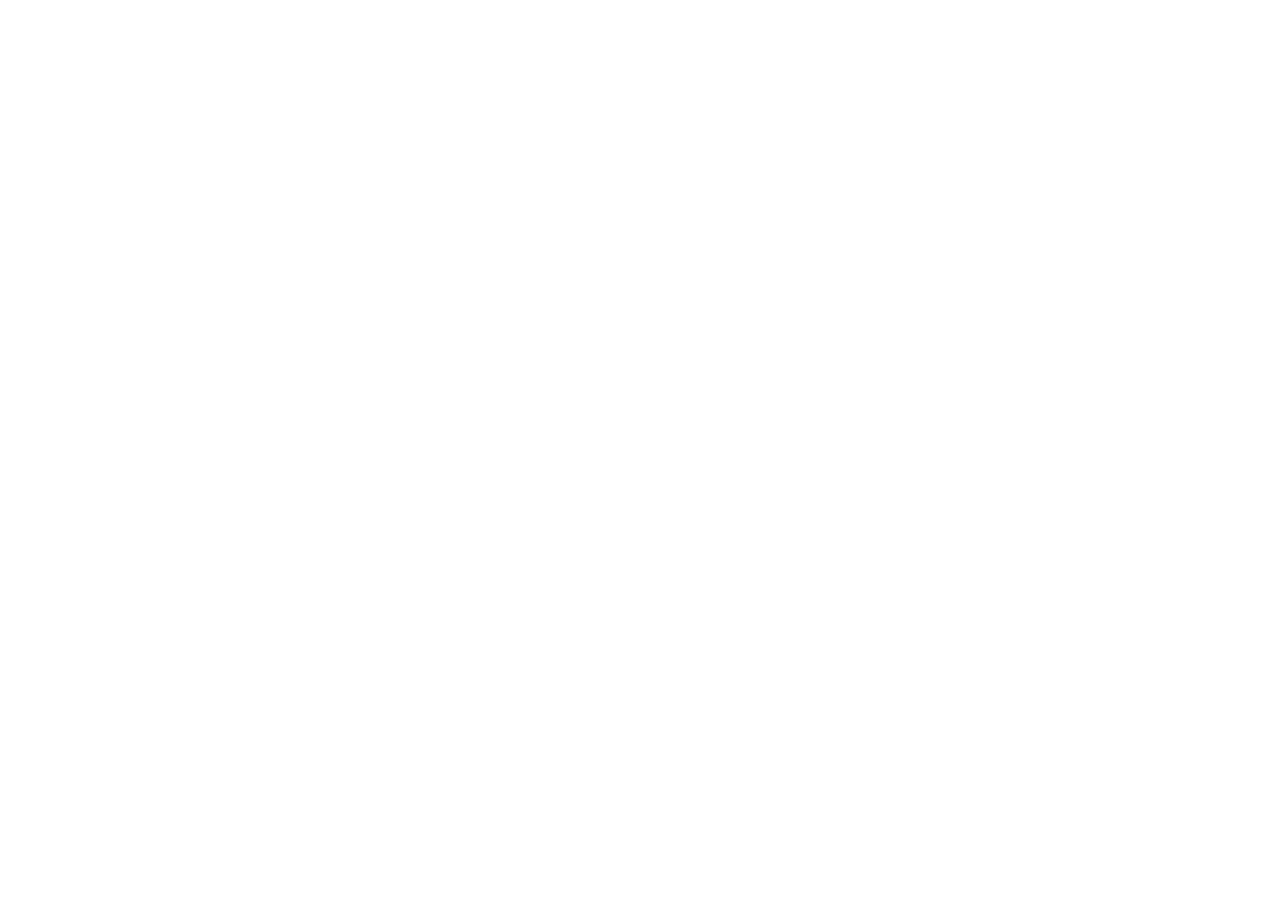
==== index.html @ a4299ed6 "Di edit oleh Fadhlan Akbarullah" ====
<!DOCTYPE html>
<html lang="en">
<head>
    <meta charset="UTF-8">
    <meta name="viewport" content="width=device-width, initial-scale=1.0">
    <title>Document</title>
</head>
<body>
    
</body>
</html>
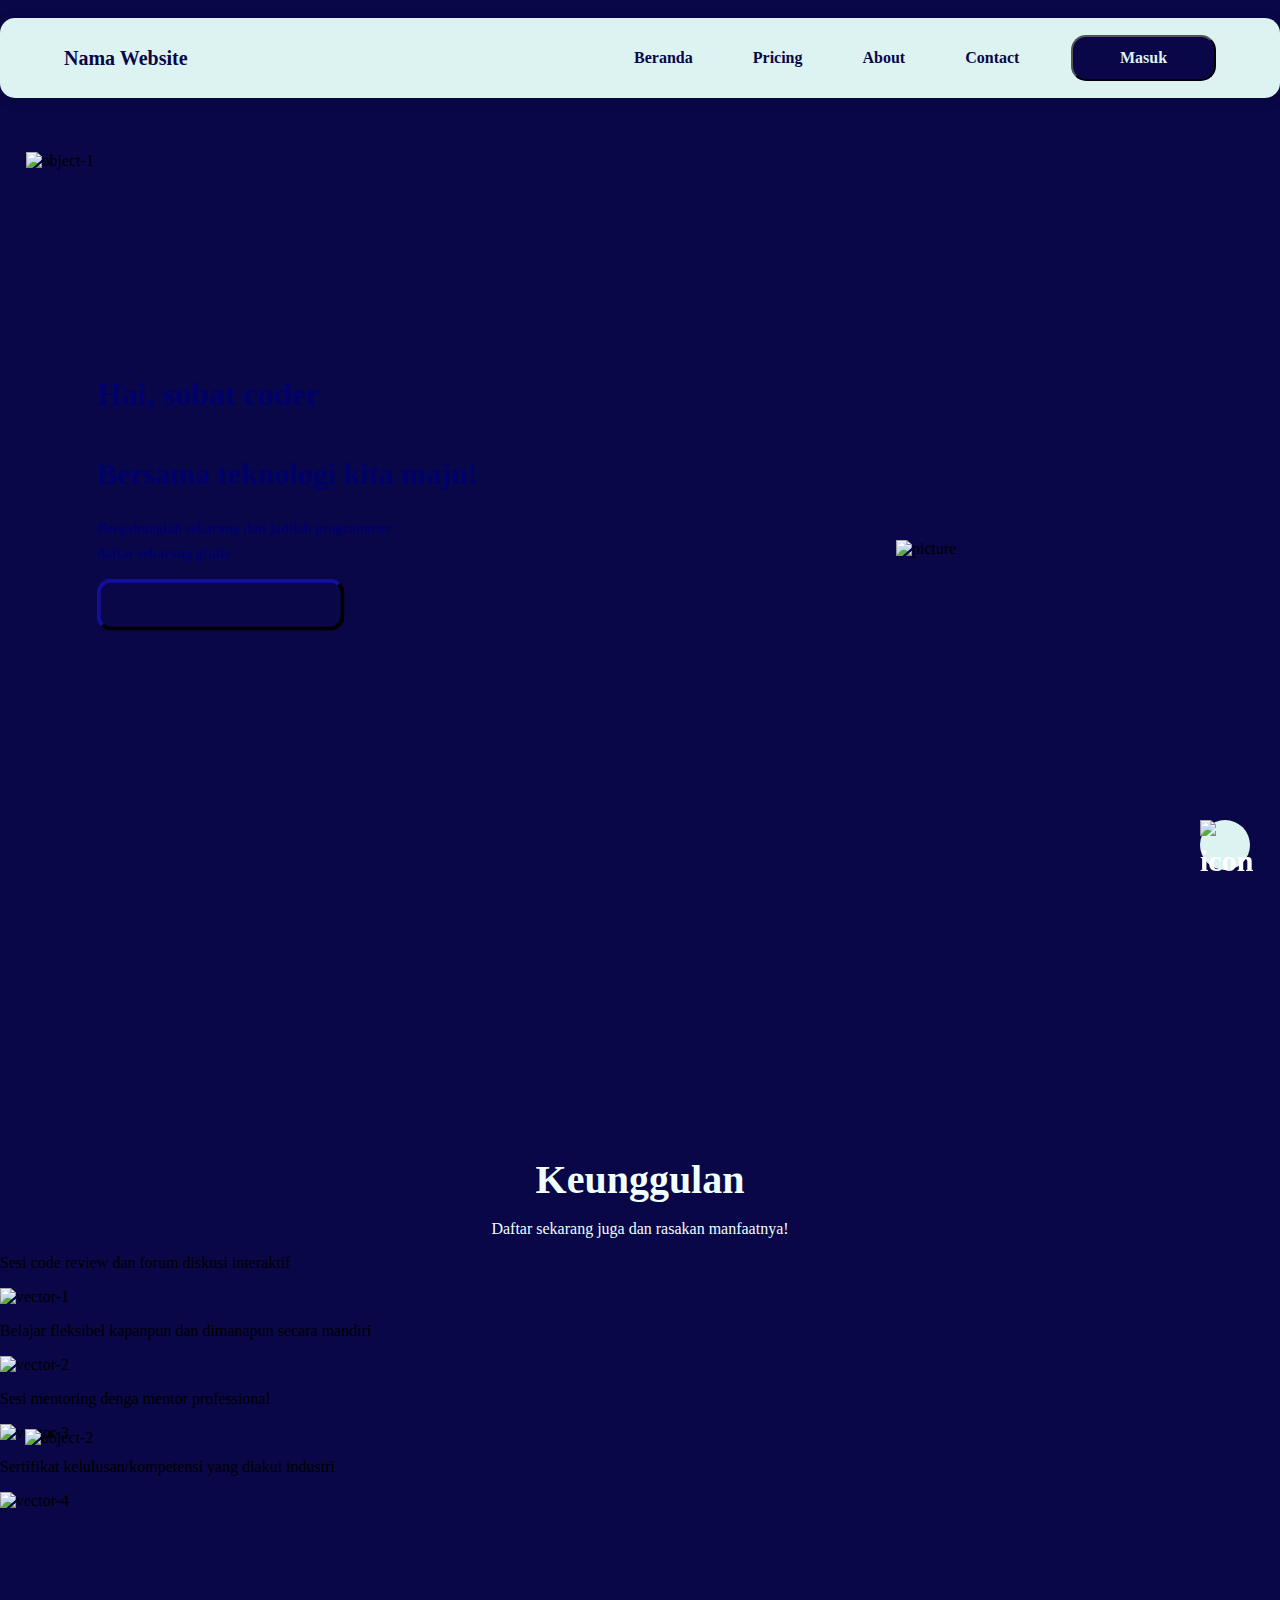
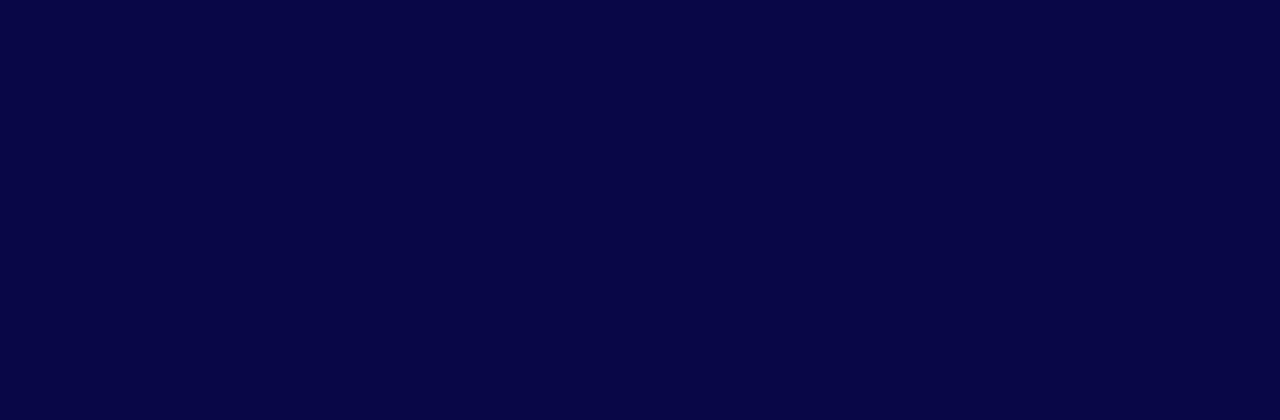
==== commit c80fe88e: "Di ubah oleh Fadhlan Akbarullah" ====
--- a/index.html
+++ b/index.html
@@ -1,11 +1,74 @@
 <!DOCTYPE html>
-<html lang="en">
+<html lang="id">
 <head>
     <meta charset="UTF-8">
     <meta name="viewport" content="width=device-width, initial-scale=1.0">
-    <title>Document</title>
+    <title>Home</title>
+    <link rel="stylesheet" href="style.css">
 </head>
 <body>
-    
+<!-- Action Button -->
+<a href="#content" class="act-btn">
+   <img class="icon" src="assets/Arrow_Icon.png" alt="icon">
+  </a>
+<!-- End of Action Button -->
+
+<!-- Navbar -->
+<section id="content">
+    <div class="navbar">
+        <br>
+        <nav>
+            <a href="index.html" class="logo">Nama Website</a>
+            <ul>
+                <li><a href="index.html">Beranda</a></li>
+                <li><a href="pricing.html">Pricing</a></li>
+                <li><a href="about.html">About</a></li>
+                <li><a href="contact.html">Contact</a></li>
+            </ul>
+            <button class="btn1"><a href="login.html">Masuk</a></button>
+        </nav>
+    </div>
+    <!-- End of Navbar -->
+
+    <!-- Content -->
+    <div class="content">
+            <p>Hai, sobat coder</p>
+            <p>Bersama teknologi kita maju!</p>
+            <p>Bergabunglah sekarang dan jadilah programmer</p>
+            <p>daftar sekarang gratis</p>
+            <button class="btn2"><a href="registrasi.html">Daftar</a></button>
+    </div>
+    <img class="object1" src="assets/Subtract-Object.png" alt="object-1">
+    <img class="pic" src="assets/Vector-pic.png" alt="picture">
+</section>
+    <!-- End Of Content -->
+
+    <!-- Start of Primacy -->
+<section>
+    <div>
+        <div class="primacy-desc">
+            <p>Keunggulan</p>
+                <p>Daftar sekarang juga dan rasakan manfaatnya!</p>
+        </div>
+        <div class="column1">
+            <p>Sesi code review dan forum diskusi interaktif</p>
+            <img src="assets/Vector-1.png" alt="vector-1">
+        </div>
+        <div class="column2">
+            <p>Belajar fleksibel kapanpun dan dimanapun secara mandiri</p>
+            <img src="assets/Vector-2.png" alt="vector-2">
+        </div>
+        <div class="column3">
+            <p>Sesi mentoring denga mentor professional</p>
+            <img src="assets/Vector-3.png" alt="vector-3">
+        </div>
+        <div class="column4">
+            <p>Sertifikat kelulusan/kompetensi yang diakui industri</p>
+            <img src="assets/Vector-4.png" alt="vector-4">
+        </div>
+    </div>
+    <img class="object2" src="assets/Rectangle-Object.png" alt="object-2">
+</section>
+    <!-- End of Primacy -->
 </body>
 </html>--- a/style.css
+++ b/style.css
@@ -0,0 +1,247 @@
+body
+{
+    margin:0px;
+    padding:0px;
+    background-color: #090747;
+}
+
+ul
+{
+    list-style: none;
+}
+
+a
+{
+    text-decoration: none;
+}
+
+/* Login Button */
+.btn1
+{
+    border-radius: 15px;
+    width: 145px;
+    height: 46px;
+    background-color: #090747;
+    font-size: 16px;
+    font-weight: 650;
+}
+
+.btn1 a
+{
+    color: #DDF3F2;
+    font-family: 'Poppins';
+    text-align: center;
+}
+/* action button (floating button) */
+.act-btn
+{
+    background-color: #DDF3F2;
+    display: block;
+    width: 50px;
+    height: 50px;
+    line-height: 50px;
+    text-align: center;
+    color: white;
+    font-size: 30px;
+    font-weight: bold;
+    border-radius: 50%;
+    -webkit-border-radius: 50%;
+    text-decoration: none;
+    transition: ease all 0.3s;
+    position: fixed;
+    right: 30px;
+    bottom:30px;
+    z-index: 1;
+}
+
+.act-btn:hover
+{
+    background: #EAE000
+}
+
+.icon
+{
+    width: 50px;
+    position: center;
+    bottom: 30px;
+}
+/* and of action button (floating button) */
+
+/* start of navbar */
+nav
+{
+    display: flex;
+    justify-content: space-between;
+    align-items: center;
+    height: 80px;
+    background-color: #DDF3F2;
+    box-shadow: 2px 2px 12px rgba(0, 0, 0, 0.2);
+    padding: 0px 5%;
+    border-radius: 15px;    
+}
+
+nav ul
+{
+    display: flex;
+    margin-left:355px;
+}
+
+nav ul li
+{
+    margin: 30px;
+    font-family: 'Poppins';
+    color: #090747;
+    font-size: 16px;
+    font-weight: 650;
+}
+
+nav ul li a
+{
+    color: #090747;
+}
+
+.logo
+{
+    display: flex;
+    font-family: 'Poppins';
+    color: #090747;
+    font-size: 20px;
+    font-weight: bold;
+}
+/* end of navbar */
+
+/* start of content */
+#content
+{
+    width: 100%;
+    height: 120vh;
+    position: relative;
+}
+
+.content p
+{
+    line-height: 0px;
+    margin: 55px 0px 25px;
+}
+.content p:nth-child(1)
+{
+    font-family:'Poppins';
+    font-weight: 600;
+    color: rgb(0, 0, 107);
+    font-size: 32px;
+}
+.content p:nth-child(2)
+{
+    font-family: 'Poppins';
+    font-weight: 800 ;
+    color: rgb(0, 0, 107);
+    font-size: 30px;
+    margin-top: 80px;
+}
+
+.content p:nth-child(3)
+{
+    font-family: 'poppins';
+    font-weight: 600;
+    color: rgb(0, 0, 107);
+    font-size: 14px;
+
+}
+
+.content p:nth-child(4)
+{
+    font-family: 'Poppins';
+    font-weight: 600;
+    color: rgb(0, 0, 107);
+    font-size: 14px;
+    margin-top: 10px;
+
+}
+
+.content
+{
+    position: absolute;
+    left: 5%;
+    right: 10%;
+    top: 20%;
+    transform: translate(3%, 42%);
+    z-index: 1;
+}
+/* start of button daftar */
+.btn2
+{
+    width: 248px;
+    height: 52px;
+    border-radius: 15px;
+    background:#09074700;
+    border-color: #090747;
+    border-width: 4px;
+}
+
+.btn2 a
+{
+    color: #090747;
+    font-family: Arial, Helvetica, sans-serif;
+    font-weight: bold;
+    font-size: 20px;
+}
+/* end of button daftar */
+
+.object1
+{
+    width: 1300px;
+    height: 621px;
+    position: relative;
+    top: 5%;
+    left: 2%;
+}
+.pic
+{
+    width: 366px;
+    height: 337;
+    position: absolute;
+    left: 70%;
+    top: 50%;
+}
+/* end of content */
+
+/* start of primacy */
+.primacy
+{
+    height: 85vh;
+    padding: 2% 10% 10%;
+}
+
+.primacy.desc
+{
+    margin: 30px 50px;
+}
+
+.primacy-desc p:nth-child(1)
+{
+    font-family: 'Poppins';
+    font-weight: bold;
+    color:azure;
+    font-size: 40px;
+    line-height: 0px;
+    text-align: center;
+    margin-top: 100px;
+    margin-bottom: 40px;
+}
+
+.primacy-desc p:nth-child(2)
+{
+    font-family: Poppins;
+    color:azure;
+    text-align: center;
+    margin-bottom: 16px;
+}
+
+.object2
+{
+    width: 1304px;
+    height: 591px;
+    position: absolute;
+    margin: 25px 0px 0px 25px;
+    top: 156%;
+}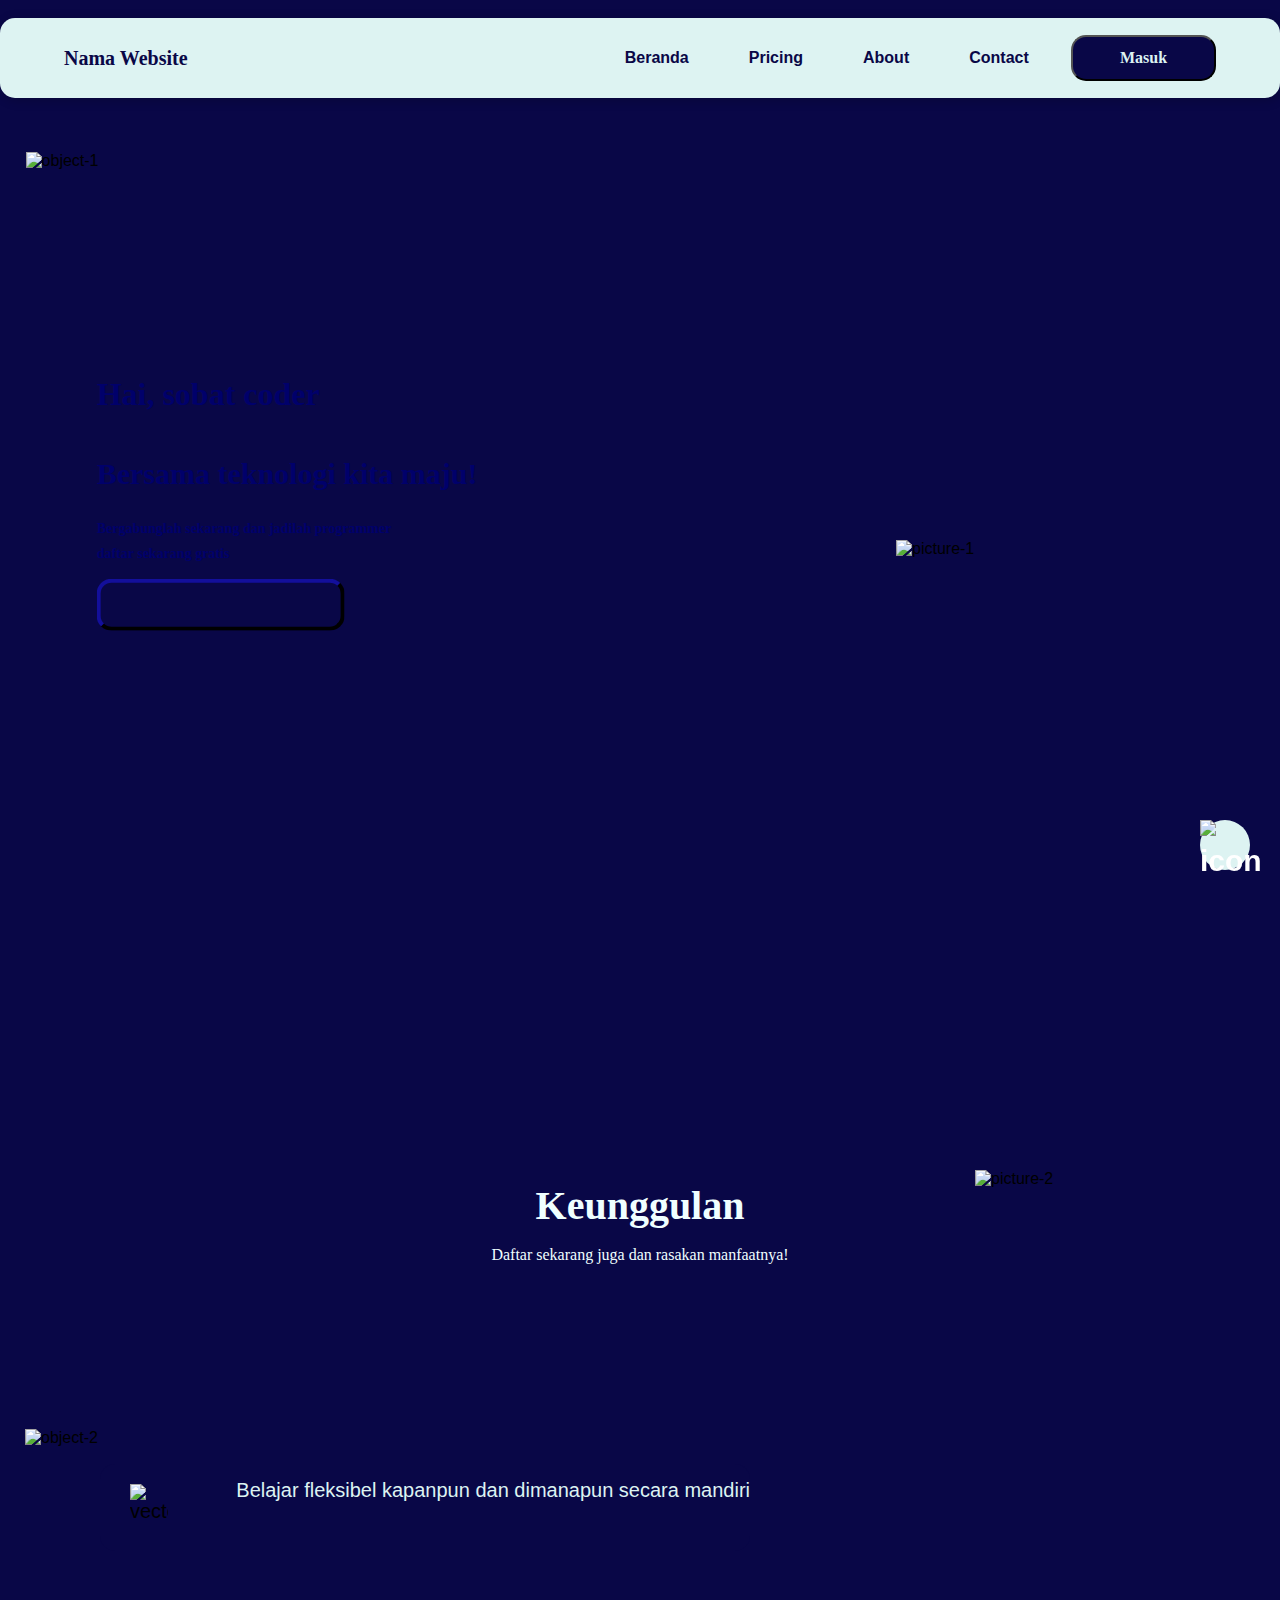
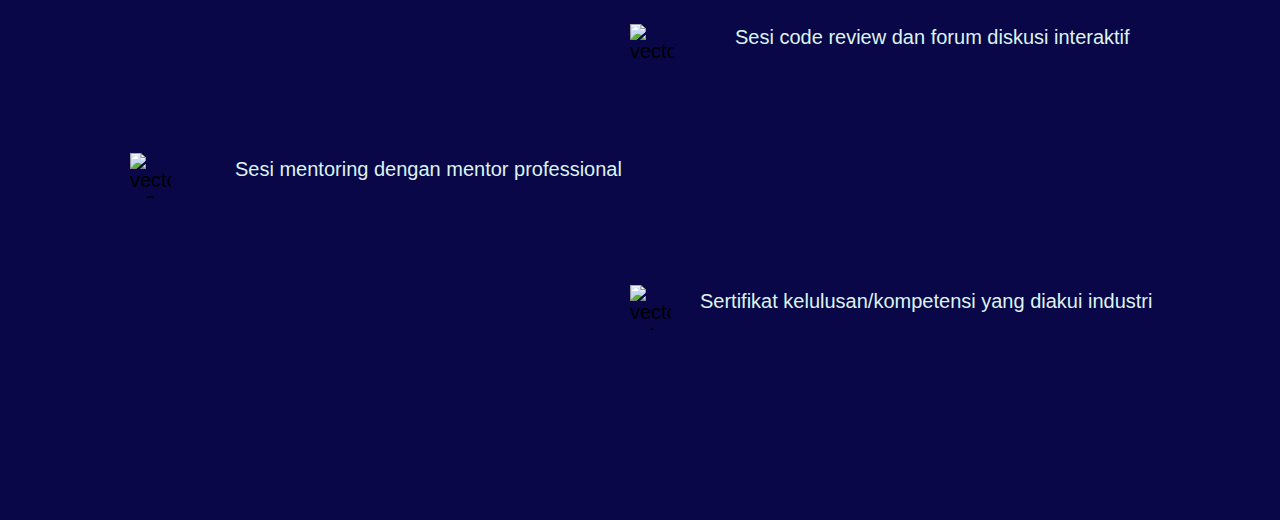
==== commit 55ceb410: "Landing page progress 55%" ====
--- a/index.html
+++ b/index.html
@@ -9,7 +9,7 @@
 <body>
 <!-- Action Button -->
 <a href="#content" class="act-btn">
-   <img class="icon" src="assets/Arrow_Icon.png" alt="icon">
+   <img class="icon" src="assets/icon/Arrow_Icon.png" alt="icon">
   </a>
 <!-- End of Action Button -->
 
@@ -38,37 +38,46 @@
             <p>daftar sekarang gratis</p>
             <button class="btn2"><a href="registrasi.html">Daftar</a></button>
     </div>
-    <img class="object1" src="assets/Subtract-Object.png" alt="object-1">
-    <img class="pic" src="assets/Vector-pic.png" alt="picture">
+    <img class="object1" src="assets/object/Subtract-Object.png" alt="object-1">
+    <img class="pic" src="assets/vector/Vector-pic1.png" alt="picture-1">
 </section>
     <!-- End Of Content -->
 
-    <!-- Start of Primacy -->
-<section>
-    <div>
+    <!-- Primacy -->
+<section id="primacy">
+    <div class="primacy">
         <div class="primacy-desc">
             <p>Keunggulan</p>
-                <p>Daftar sekarang juga dan rasakan manfaatnya!</p>
+            <p>Daftar sekarang juga dan rasakan manfaatnya!</p>
+            <img src="assets/vector/Vector-pic2.png" alt="picture-2">
         </div>
         <div class="column1">
+            <img src="assets/icon/Icon-1.png" alt="vector-1">
+            <p>Belajar fleksibel kapanpun dan dimanapun secara mandiri</p>
+        </div>
+       <div class="column2">
+            <img src="assets/icon/Icon-2.png" alt="vector-2">
             <p>Sesi code review dan forum diskusi interaktif</p>
-            <img src="assets/Vector-1.png" alt="vector-1">
-        </div>
-        <div class="column2">
-            <p>Belajar fleksibel kapanpun dan dimanapun secara mandiri</p>
-            <img src="assets/Vector-2.png" alt="vector-2">
         </div>
         <div class="column3">
-            <p>Sesi mentoring denga mentor professional</p>
-            <img src="assets/Vector-3.png" alt="vector-3">
+            <img src="assets/icon/Icon-3.png" alt="vector-3">
+            <p>Sesi mentoring dengan mentor professional</p>
         </div>
         <div class="column4">
             <p>Sertifikat kelulusan/kompetensi yang diakui industri</p>
-            <img src="assets/Vector-4.png" alt="vector-4">
+            <img src="assets/icon/Icon-4.png" alt="vector-4">
         </div>
     </div>
-    <img class="object2" src="assets/Rectangle-Object.png" alt="object-2">
+    <img class="object2" src="assets/object/Rectangle-Object.png" alt="object-2">
 </section>
     <!-- End of Primacy -->
+
+<section id="copywriting">
+    <div class="copywriting">
+        <div class="copywriting-desc">
+            
+        </div>
+    </div>    
+</section>
 </body>
 </html>--- a/style.css
+++ b/style.css
@@ -4,6 +4,9 @@
     padding:0px;
     background-color: #090747;
 }
+
+
+/* Start Style of Landing Page */
 
 ul
 {
@@ -167,6 +170,7 @@
     transform: translate(3%, 42%);
     z-index: 1;
 }
+
 /* start of button daftar */
 .btn2
 {
@@ -209,7 +213,7 @@
 .primacy
 {
     height: 85vh;
-    padding: 2% 10% 10%;
+    padding: 2% 0% 0%;
 }
 
 .primacy.desc
@@ -237,11 +241,243 @@
     margin-bottom: 16px;
 }
 
+.primacy-desc img
+{
+    width: 322px;
+    height: 322px;
+    position: absolute;
+    left: 975px;
+    margin-top: -110px;
+}
+
 .object2
 {
     width: 1304px;
-    height: 591px;
+    height: 691px;
     position: absolute;
     margin: 25px 0px 0px 25px;
     top: 156%;
-}+    z-index: -1;
+}
+
+.column1
+{
+    display: flex;
+    background-color: #090747;
+    margin: 200px 100px;
+    width: 650px;
+    height: 87px;
+    border-radius: 15px;
+    text-align: center;
+    font-family: 'poppins';
+    font-weight: 500;
+    font-size: 20px;
+    justify-content: space-between;
+    z-index: 1;
+}
+
+.column1 img
+{
+    width: 37.54px;
+    height: 42.15px;
+    margin-top: 20px;
+    margin-left: 30px;
+    z-index: 1;
+}
+
+.column1 p
+{
+    margin-left: 5px;
+    margin-top: 15px;
+    z-index: 1;
+    color: #DDF3F2;
+}
+
+.column2
+{
+    display: flex;
+    background-color: #090747;
+    margin: -150px 600px;
+    width: 650px;
+    height: 87px;
+    border-radius: 15px;
+    text-align: center;
+    font-family: 'poppins';
+    font-weight: 500;
+    font-size: 20px;
+    justify-content: space-between;
+    z-index: 1;
+}
+
+.column2 img
+{
+    width: 43.77px;
+    height: 37.19px;
+    margin-top: 23px;
+    margin-left: 30px;
+    position: absolute;
+    z-index: 1;
+}
+
+.column2 p
+{
+    margin-left: 135px;
+    margin-top: 25px;
+    position: absolute;
+    z-index: 1;
+    color: #DDF3F2;
+}
+
+.column3
+{
+    display: flex;
+    background-color: #090747;
+    margin: 195px 100px;
+    width: 650px;
+    height: 87px;
+    border-radius: 15px;
+    text-align: center;
+    font-family: 'poppins';
+    font-weight: 500;
+    font-size: 20px;
+    z-index: 1;
+    justify-content: space-between;
+}
+
+.column3 img
+{
+    width: 40.54px;
+    height: 45.15px;
+    margin-top: 20px;
+    margin-left: 30px;
+    position: absolute;
+    z-index: 1;
+}
+
+.column3 p
+{
+    margin-left: 135px;
+    margin-top: 25px;
+    z-index: 1;
+    color: #DDF3F2;
+    position: absolute;
+}
+
+.column4
+{
+    display: flex;
+    background-color: #090747;
+    margin: -150px 600px;
+    width: 650px;
+    height: 87px;
+    border-radius: 15px;
+    text-align: center;
+    font-family: 'poppins';
+    font-weight: 500;
+    font-size: 20px;
+    z-index: 1;
+    justify-content: space-between;
+}
+
+.column4 img
+{
+    width: 40.54px;
+    height: 45.15px;
+    margin-top: 20px;
+    margin-left: 30px;
+    position: absolute;
+    z-index: 1;
+}
+
+.column4 p
+{
+    margin-left: 100px;
+    margin-top: 25px;
+    z-index: 1;
+    color: #DDF3F2;
+    position: absolute;
+}
+
+/* end of primacy */
+
+/* start of  */
+
+/* End of Style Landing Page */
+
+/* Start of Style Login Page */
+
+* {
+    font-family: "Poppins", sans-serif;
+   
+  .html, body {
+      height: 100%;
+      background-color: #090747;
+  }
+  
+  .global-container h1 {
+      font-size: 20px;
+  }
+  .global-container {
+      height: 100%;
+      display: flex;
+      font-size: 17px;
+      align-items: center;
+      justify-content: center;
+      min-height: 100vh;
+      color: #090747;
+  }
+  .login-form 
+  {
+    width: 590px;
+    height: 450px;
+    padding: 20px;
+    border-radius: 15px;
+    background-color: #DDF3F2 ;
+  }
+  
+  .btn button{
+  background-color: #090747;
+  color: #DDF3F2;
+  margin-left: 220px;
+  width: 97px;
+  height: 30px;
+  border-radius: 15px;
+  }
+
+  .btn-google {
+  width: 50%;
+  height: 39px;
+  flex-shrink: 0;
+  margin-left: 145px;
+  border-radius: 15px;
+  margin-top: 15px !important;
+  margin-bottom: 10px;
+  font-size: 13px;
+  font-family: Poppins;
+  color: #090747;
+  font-style: normal;
+  font-weight: 400;
+  line-height: normal;
+  align-items: center;
+  }
+
+  .login-form span 
+  {
+    margin-left: 170px;
+    color: #090747;
+    text-align: center;
+    font-family: Poppins;
+    font-size: 15px;
+    font-style: normal;
+    font-weight: 700;
+    line-height: 40px;
+  }
+  
+  .login-form span a {
+      font-weight: 600;
+      color: #090747;
+      line-height: 40px;
+      }
+  }
+
+  /*End of Style Login Page  */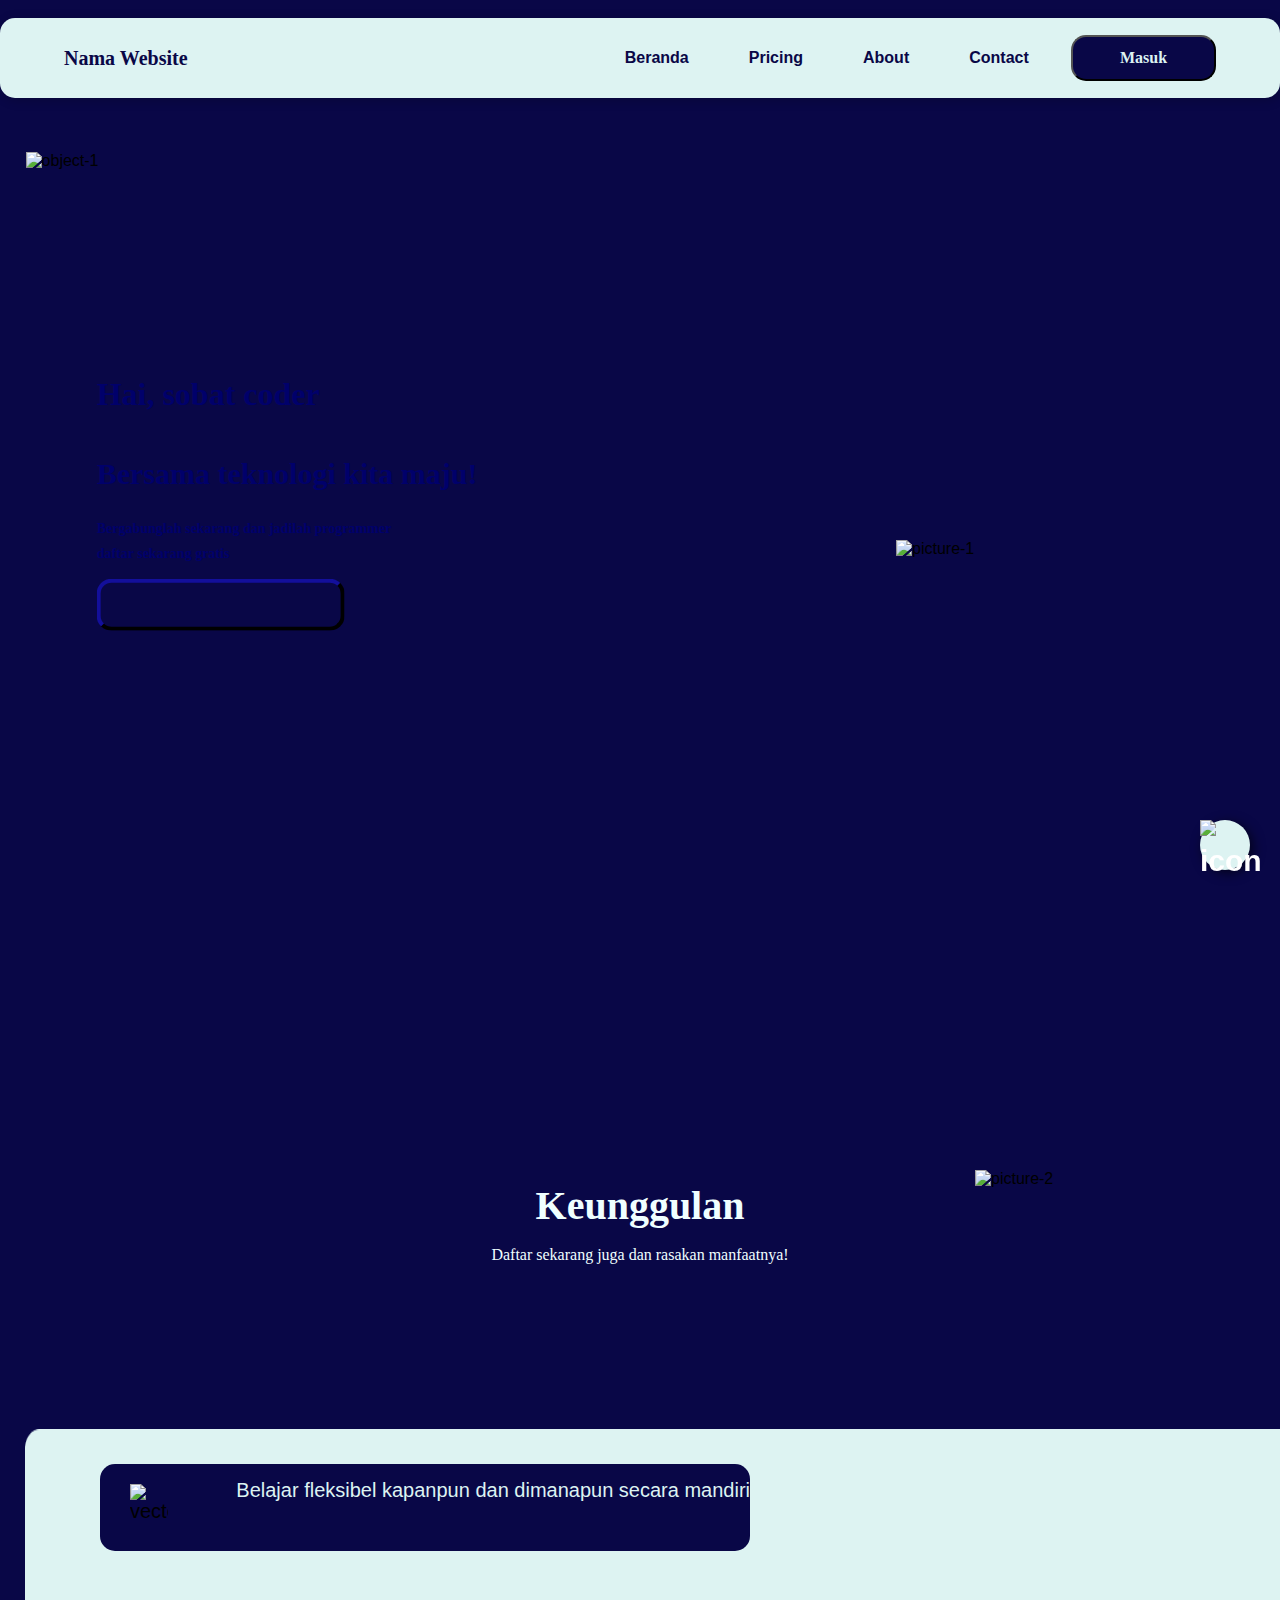
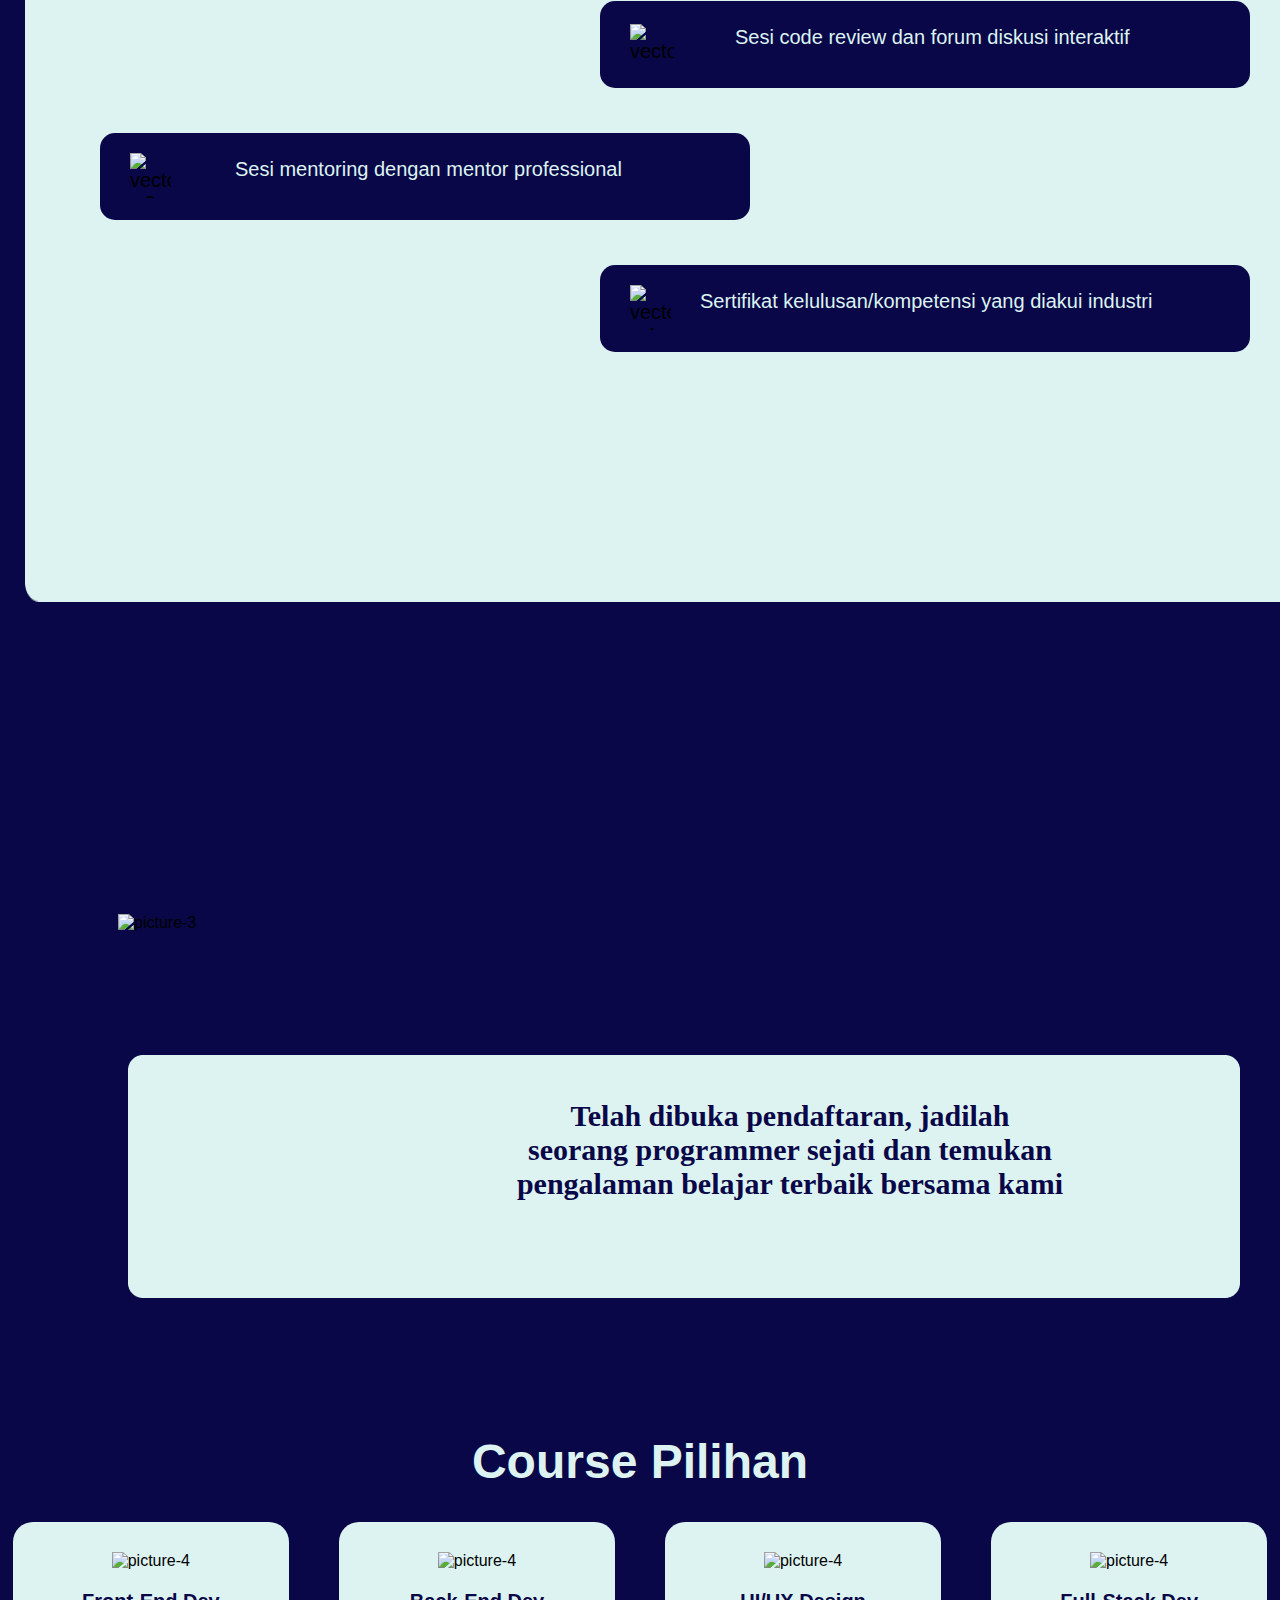
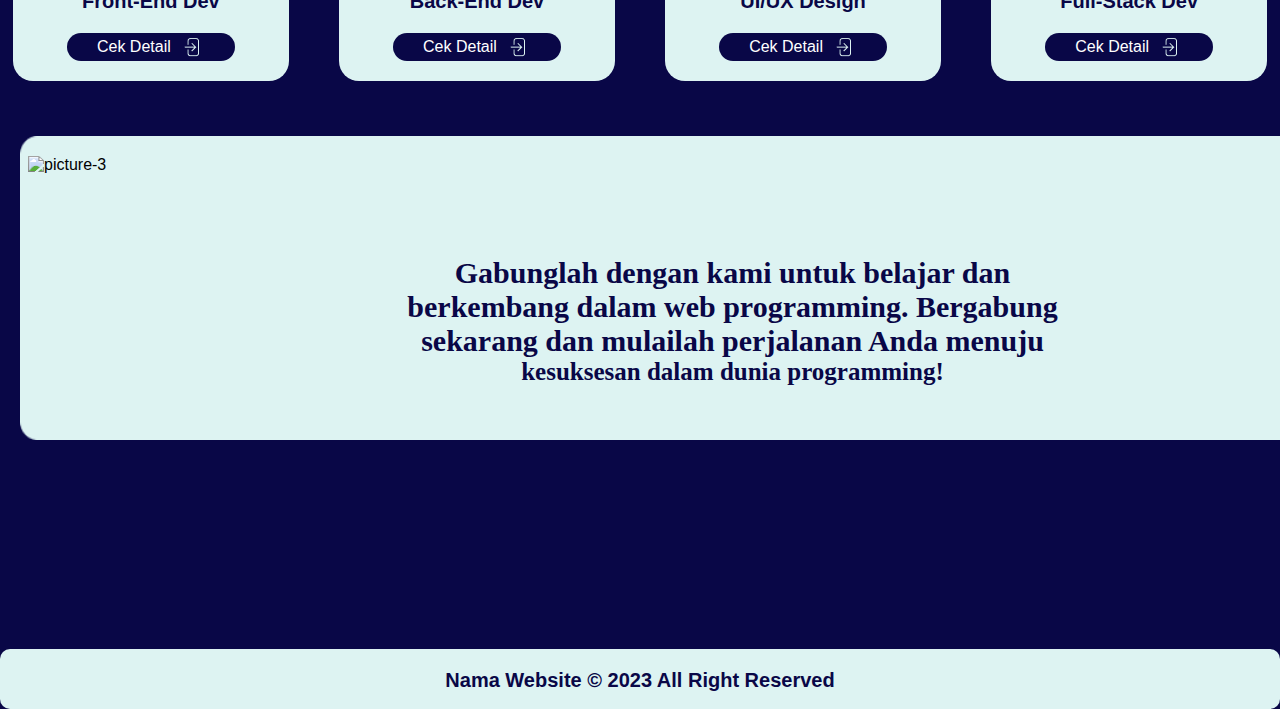
==== commit decfb745: "Landing page progress 100%" ====
--- a/index.html
+++ b/index.html
@@ -9,7 +9,7 @@
 <body>
 <!-- Action Button -->
 <a href="#content" class="act-btn">
-   <img class="icon" src="assets/icon/Arrow_Icon.png" alt="icon">
+   <img class="icon-1" src="assets/icon/Arrow_Icon.png" alt="icon">
   </a>
 <!-- End of Action Button -->
 
@@ -39,7 +39,7 @@
             <button class="btn2"><a href="registrasi.html">Daftar</a></button>
     </div>
     <img class="object1" src="assets/object/Subtract-Object.png" alt="object-1">
-    <img class="pic" src="assets/vector/Vector-pic1.png" alt="picture-1">
+    <img class="pic1" src="assets/vector/Vector-pic1.png" alt="picture-1">
 </section>
     <!-- End Of Content -->
 
@@ -68,16 +68,69 @@
             <img src="assets/icon/Icon-4.png" alt="vector-4">
         </div>
     </div>
-    <img class="object2" src="assets/object/Rectangle-Object.png" alt="object-2">
+    <img class="object2" src="assets/object/Rectangle1-Object.png" alt="object-2">
 </section>
     <!-- End of Primacy -->
 
+    <!-- Copywriting -->
 <section id="copywriting">
     <div class="copywriting">
         <div class="copywriting-desc">
-            
+            <img class="pic2" src="assets/vector/Vector-pic3.png" alt="picture-3">
+            <p>Telah dibuka pendaftaran, jadilah</p>
+            <p>seorang programmer sejati dan temukan </p>
+            <p>pengalaman belajar terbaik bersama kami</p>
+            <img class="object3" src="assets/object/Rectangle2-Object.png" alt="">
         </div>
     </div>    
 </section>
+    <!-- End of copywriting -->
+
+    <!-- Course -->
+    <section id="grid">
+        <h1>Course Pilihan</h1>
+        <div class="grid-container">
+            <div class="grid">
+                <img class="pic3" src="assets/vector/Vector-pic5.png" alt="picture-4">
+                <h3>Front-End Dev</h3>
+                <a href="" class="btn-2">Cek Detail<img class="icon-2" src="/assets/icon/icon-5.png" class="pic"></a>
+            </div>
+            <div class="grid">
+                <img class="pic3" src="/assets/vector/Vector-pic6.png" alt="picture-4">
+                <h3>Back-End Dev</h3>
+                <a href="" class="btn-2">Cek Detail<img class="icon-2" src="/assets/icon/icon-5.png" class="pic"></a>
+            </div>
+            <div class="grid">
+                <img class="pic3" src="/assets/vector/Vector-pic7.png" alt="picture-4">
+                <h3>UI/UX Design</h3>
+                <a href="" class="btn-2">Cek Detail<img class="icon-2" src="/assets/icon/icon-5.png" class="pic"></a>
+            </div>
+            <div class="grid">
+                <img class="pic3" src="/assets/vector/Vector-pic8.png" alt="picture-4">
+                <h3>Full-Stack Dev</h3>
+                <a href="" class="btn-2">Cek Detail<img class="icon-2" src="/assets/icon/icon-5.png" class="pic"></a>
+            </div>
+    </section>
+    <section>
+            <div id="copywriting-2">
+                <div class="copywriting-2">
+                    <div class="copywriting-desc-2" >
+                    <img class="pic4" src="assets/vector/Vector-pic4.png" alt="picture-3">
+                    <p>Gabunglah dengan kami untuk belajar dan</p>
+                    <p>berkembang dalam web programming. Bergabung</p>
+                    <p>sekarang dan mulailah perjalanan Anda menuju</p>
+                    <p>kesuksesan dalam dunia programming!</p>
+                    <img class="object4" src="assets/object/Rectangle2-Object.png" alt="">
+                    <br>
+                    </div>
+                </div>
+            </div>
+        </div>
+    </section>
+    <section id="footer">
+        <div class="footer">
+            <p>Nama Website © 2023 All Right Reserved</p>
+        </div>    
+    </section>
 </body>
 </html>--- a/style.css
+++ b/style.css
@@ -55,6 +55,7 @@
     right: 30px;
     bottom:30px;
     z-index: 1;
+    box-shadow: 3px 3px 12px rgba(0, 0, 0, 0.644);
 }
 
 .act-btn:hover
@@ -62,7 +63,7 @@
     background: #EAE000
 }
 
-.icon
+.icon-1
 {
     width: 50px;
     position: center;
@@ -199,7 +200,7 @@
     top: 5%;
     left: 2%;
 }
-.pic
+.pic1
 {
     width: 366px;
     height: 337;
@@ -212,7 +213,7 @@
 /* start of primacy */
 .primacy
 {
-    height: 85vh;
+    height: 172vh;
     padding: 2% 0% 0%;
 }
 
@@ -253,7 +254,7 @@
 .object2
 {
     width: 1304px;
-    height: 691px;
+    height: 773px;
     position: absolute;
     margin: 25px 0px 0px 25px;
     top: 156%;
@@ -400,8 +401,229 @@
 
 /* end of primacy */
 
-/* start of  */
-
+/* start of copywriting*/
+.copywriting
+{
+    height: 20vh;
+    padding: 2% 10% 10%;
+}
+
+.copywriting-desc
+{
+    margin: 50px 50px;
+}
+
+.copywriting-desc p:nth-child(2)
+{
+    font-family: 'Poppins';
+    font-weight: bold;
+    color: #090747;
+    font-size: 30px;
+    text-align: center;
+    margin-top: -30px;
+    margin-bottom: 0px;
+    margin-left: 300px;
+}
+
+.copywriting-desc p:nth-child(3)
+{
+    font-family: 'Poppins';
+    font-weight: bold;
+    font-size: 30px;
+    color:#090747;
+    text-align: center;
+    margin-top: 0px;
+    margin-bottom: 0px;
+    margin-left: 300px;
+}
+
+.copywriting-desc p:nth-child(4)
+{
+    font-family: 'Poppins';
+    font-weight: bold;
+    font-size: 30px;
+    color:#090747;
+    text-align: center;
+    margin-top: 0px;
+    margin-bottom: 0px;
+    margin-left: 300px;
+}
+
+.object3
+{
+    width: 1112px;
+    height: 243px;
+    position: absolute;
+    margin: 0px 0px 0px -50px;
+    top: 295%;
+    z-index: -1;
+}
+
+.pic2
+{
+    width: 336px;
+    height: 336px;
+    position: absolute;
+    margin-top: -185px;
+    margin-left: -60px;
+}
+
+/* end of copywriting*/
+
+/* start of course */
+#grid {
+    font-family: poppins;
+    padding: 15px 1%;
+    padding-bottom: 100px;
+}
+
+#grid h1 {
+    color:#DDF3F2;
+    text-align: center;
+    font-size: 48px;
+}
+
+#grid .grid-container {
+    display: grid;
+    grid-template-columns: repeat(auto-fit, minmax(270px, 1fr));
+    gap: 50px;
+}
+
+#grid .grid-container .grid {
+    border-radius: 20px;
+    background: #DDF3F2;
+    text-align: center;
+    padding: 30px 20px 20px;
+}
+
+.icon-2
+{
+margin-left: 10px;
+}
+
+.pic3
+{
+    width: 100px;
+    height: 100px;
+}
+
+#grid .grid-container .grid h3 {
+    color: #090747;
+    font-size: 20px;
+}
+
+#grid .grid-container .grid .btn-2 {
+    display: inline-flex;
+    justify-content: center;
+    align-items: center;
+    background: #090747;
+    color: #fff;
+    font-size: 16;
+    border-radius: 50px;
+    padding: 2px 30px;
+}
+
+#grid .grid-container .grid .btn-2 .pic {
+    height: 20px;
+    padding: 0px 0px;
+}
+/* end of course */
+
+/* start of copywriting-2 */
+.copywriting-2
+{
+    height: 35vh;
+    padding: 2% 10% 10%;
+}
+
+.copywriting-desc-2
+{
+    margin: 50px 50px;
+}
+
+.copywriting-desc-2 p:nth-child(2)
+{
+    font-family: 'Poppins';
+    font-weight: bold;
+    color: #090747;
+    font-size: 30px;
+    text-align: center;
+    margin-top: px;
+    margin-bottom: 0px;
+    margin-left: 185px;
+}
+
+.copywriting-desc-2 p:nth-child(3)
+{
+    font-family: 'Poppins';
+    font-weight: bold;
+    color: #090747;
+    font-size: 30px;
+    text-align: center;
+    margin-top: 0px;
+    margin-bottom: 0px;
+    margin-left: 185px;
+}
+
+.copywriting-desc-2 p:nth-child(4)
+{
+    font-family: 'Poppins';
+    font-weight: bold;
+    color: #090747;
+    font-size: 30px;
+    text-align: center;
+    margin-top: 0px;
+    margin-bottom: 0px;
+    margin-left: 185px;
+}
+
+.copywriting-desc-2 p:nth-child(5)
+{
+    font-family: 'Poppins';
+    font-weight: bold;
+    color: #090747;
+    font-size: 25px;
+    text-align: center;
+    margin-top: 0px;
+    margin-bottom: 0px;
+    margin-left: 185px;
+}
+.pic4
+{
+    width: 336px;
+    height: 336px;
+    position: absolute;
+    margin-top: -100px;
+    margin-left: -150px;
+    z-index: 1;
+}
+.object4
+{
+    position: absolute;
+    width: 1300px;
+    height: 304px;
+    margin-top: -250px;
+    margin-left: -158px;
+    z-index: -1;
+}
+
+/* end of copywriting-2 */
+
+/* start of footer */
+.footer {
+    display: flex;
+    justify-content: center;
+    height: 60px;
+    background-color: #DDF3F2;
+    border-radius: 10px;
+}
+
+.footer p {
+    color: #090747;
+    font-size: 20px;
+    font-weight: 600;
+}
+/* end of footer */
 /* End of Style Landing Page */
 
 /* Start of Style Login Page */
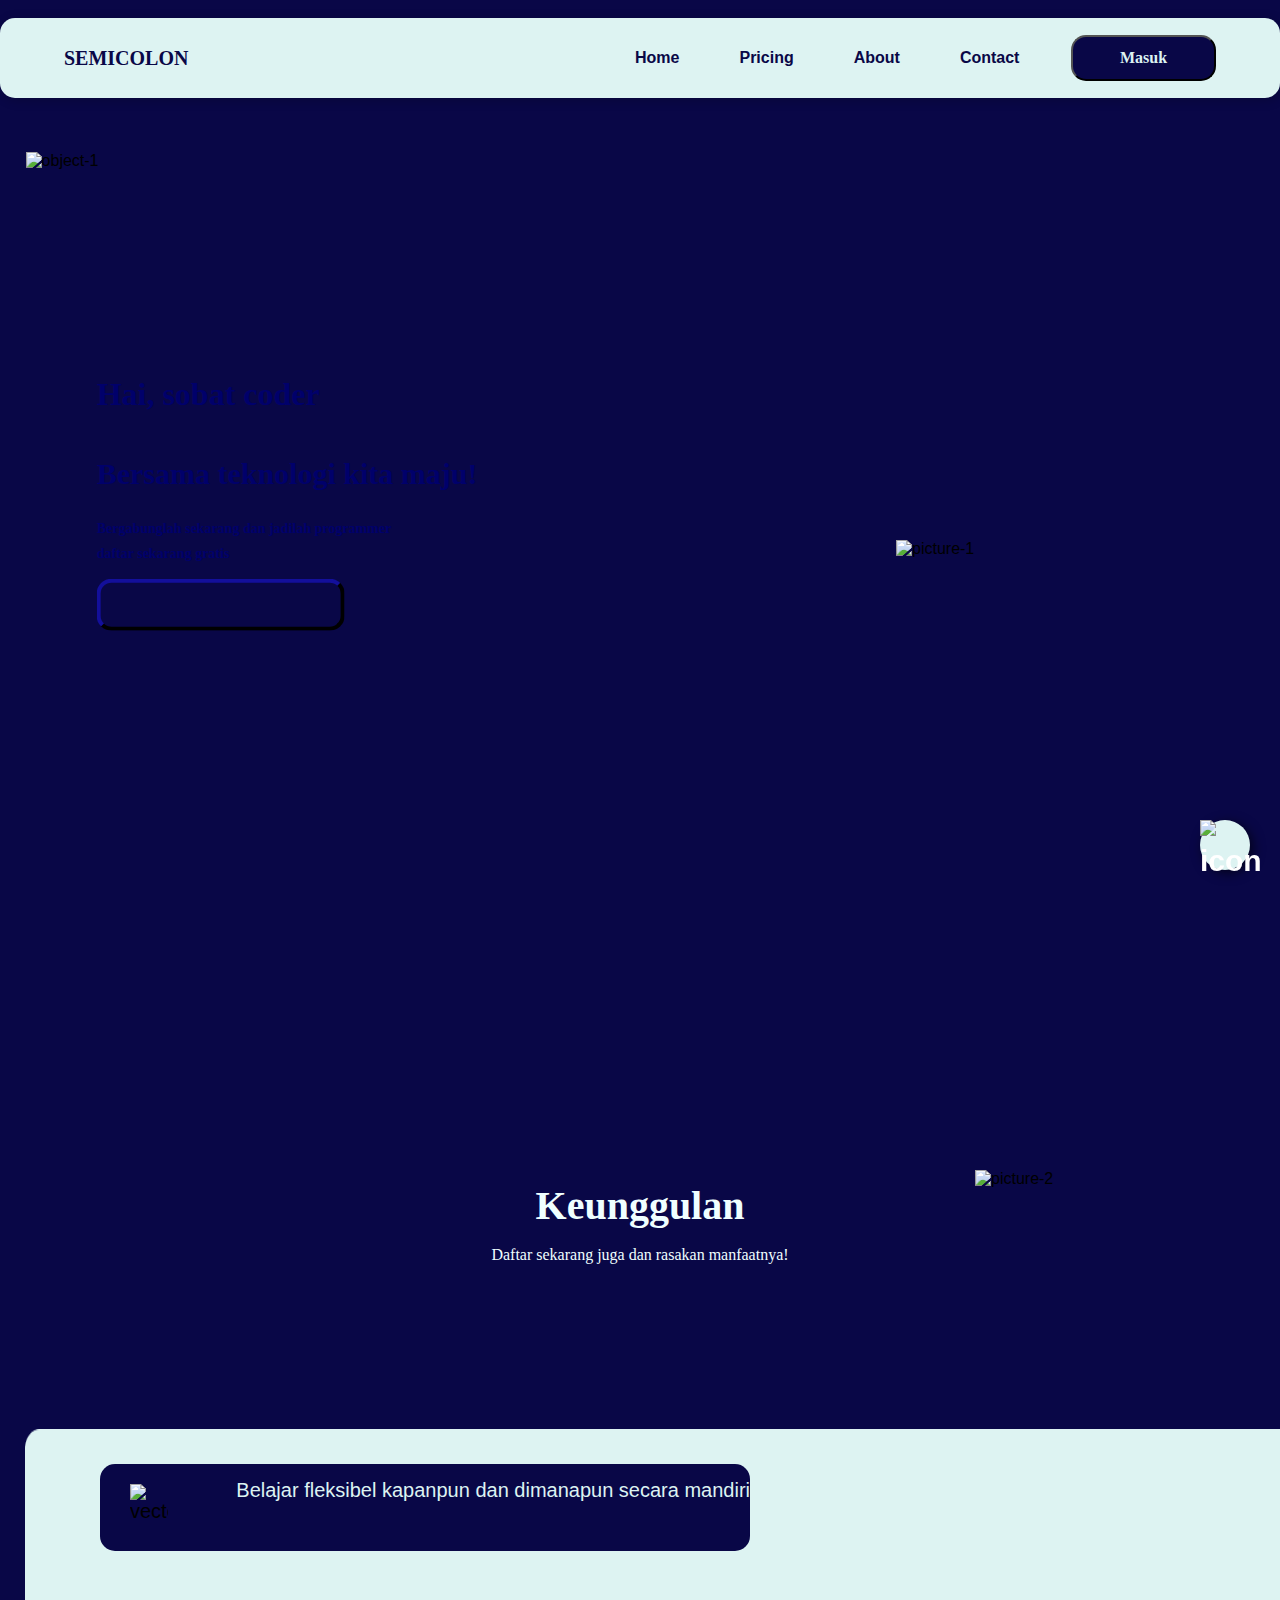
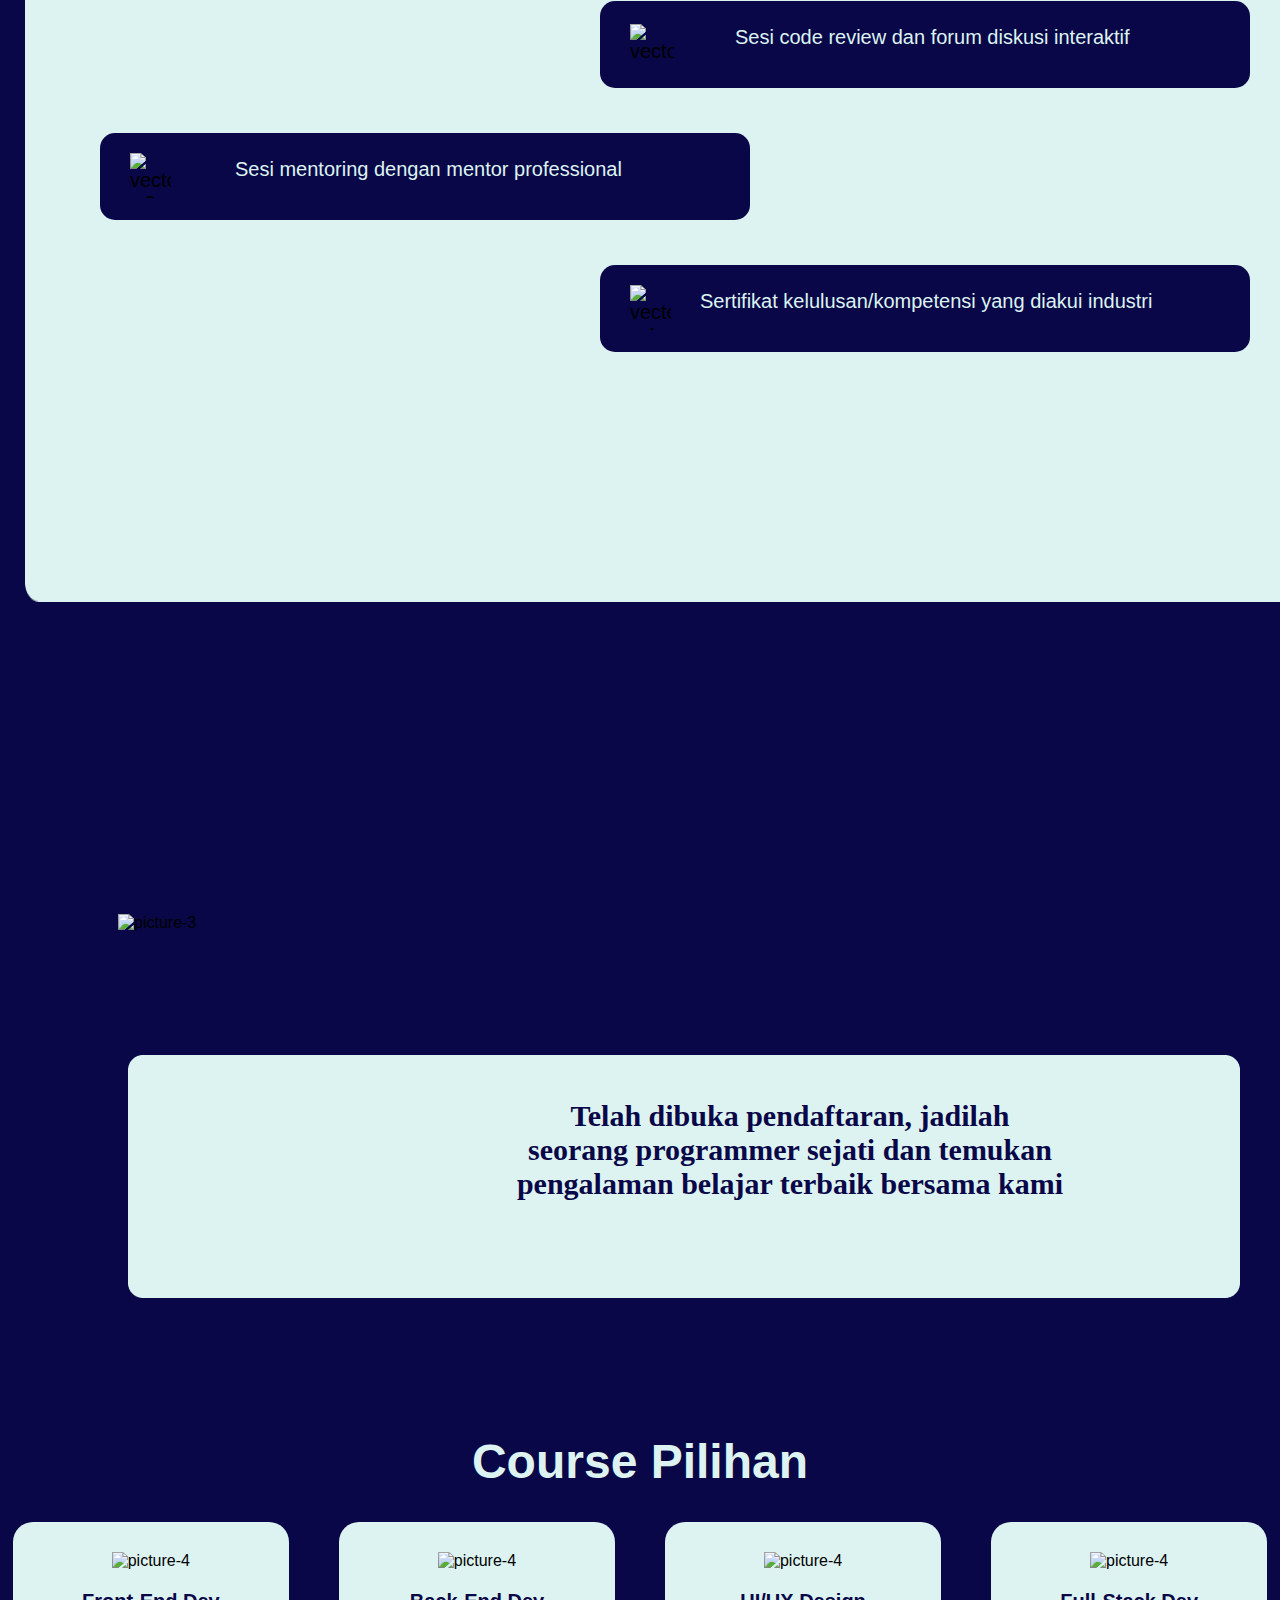
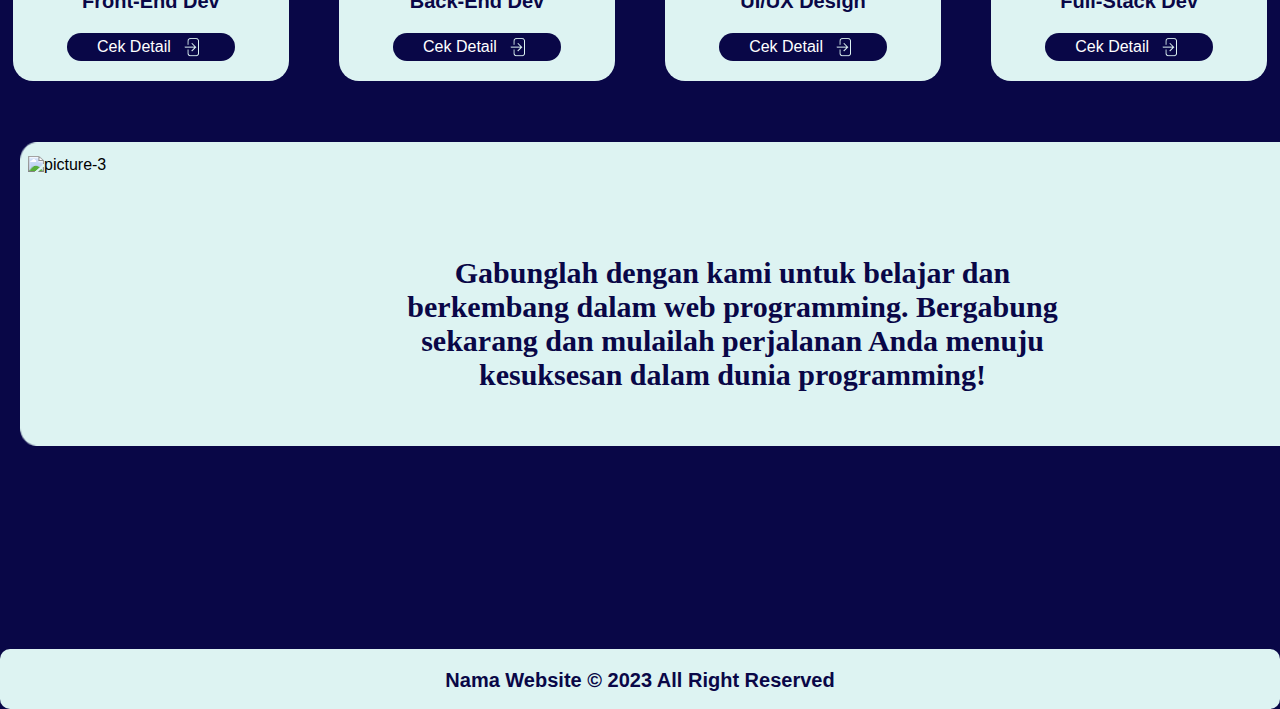
==== commit f68dafaa: "....." ====
--- a/index.html
+++ b/index.html
@@ -3,7 +3,7 @@
 <head>
     <meta charset="UTF-8">
     <meta name="viewport" content="width=device-width, initial-scale=1.0">
-    <title>Home</title>
+    <title>Landing Page</title>
     <link rel="stylesheet" href="style.css">
 </head>
 <body>
@@ -18,9 +18,9 @@
     <div class="navbar">
         <br>
         <nav>
-            <a href="index.html" class="logo">Nama Website</a>
+            <a href="index.html" class="logo">SEMICOLON</a>
             <ul>
-                <li><a href="index.html">Beranda</a></li>
+                <li><a href="index.html">Home</a></li>
                 <li><a href="pricing.html">Pricing</a></li>
                 <li><a href="about.html">About</a></li>
                 <li><a href="contact.html">Contact</a></li>
@@ -36,7 +36,7 @@
             <p>Bersama teknologi kita maju!</p>
             <p>Bergabunglah sekarang dan jadilah programmer</p>
             <p>daftar sekarang gratis</p>
-            <button class="btn2"><a href="registrasi.html">Daftar</a></button>
+            <button class="btn2"><a href="register.html">Daftar</a></button>
     </div>
     <img class="object1" src="assets/object/Subtract-Object.png" alt="object-1">
     <img class="pic1" src="assets/vector/Vector-pic1.png" alt="picture-1">
@@ -72,10 +72,10 @@
 </section>
     <!-- End of Primacy -->
 
-    <!-- Copywriting -->
-<section id="copywriting">
-    <div class="copywriting">
-        <div class="copywriting-desc">
+    <!-- Copywriting-1 -->
+<section id="copywriting-1">
+    <div class="copywriting-1">
+        <div class="copywriting-desc-1">
             <img class="pic2" src="assets/vector/Vector-pic3.png" alt="picture-3">
             <p>Telah dibuka pendaftaran, jadilah</p>
             <p>seorang programmer sejati dan temukan </p>
@@ -84,33 +84,36 @@
         </div>
     </div>    
 </section>
-    <!-- End of copywriting -->
+    <!-- End of Copywriting-1 -->
 
     <!-- Course -->
-    <section id="grid">
+    <section id="grid-lp">
         <h1>Course Pilihan</h1>
-        <div class="grid-container">
-            <div class="grid">
+        <div class="grid-lp-container">
+            <div class="grid-lp">
                 <img class="pic3" src="assets/vector/Vector-pic5.png" alt="picture-4">
                 <h3>Front-End Dev</h3>
-                <a href="" class="btn-2">Cek Detail<img class="icon-2" src="/assets/icon/icon-5.png" class="pic"></a>
+                <a href="details.html" class="btn-2">Cek Detail<img class="icon-2" src="/assets/icon/icon-5.png" class="pic"></a>
             </div>
-            <div class="grid">
+            <div class="grid-lp">
                 <img class="pic3" src="/assets/vector/Vector-pic6.png" alt="picture-4">
                 <h3>Back-End Dev</h3>
-                <a href="" class="btn-2">Cek Detail<img class="icon-2" src="/assets/icon/icon-5.png" class="pic"></a>
+                <a href="details.html" class="btn-2">Cek Detail<img class="icon-2" src="/assets/icon/icon-5.png" class="pic"></a>
             </div>
-            <div class="grid">
+            <div class="grid-lp">
                 <img class="pic3" src="/assets/vector/Vector-pic7.png" alt="picture-4">
                 <h3>UI/UX Design</h3>
-                <a href="" class="btn-2">Cek Detail<img class="icon-2" src="/assets/icon/icon-5.png" class="pic"></a>
+                <a href="details.html" class="btn-2">Cek Detail<img class="icon-2" src="/assets/icon/icon-5.png" class="pic"></a>
             </div>
-            <div class="grid">
+            <div class="grid-lp">
                 <img class="pic3" src="/assets/vector/Vector-pic8.png" alt="picture-4">
                 <h3>Full-Stack Dev</h3>
-                <a href="" class="btn-2">Cek Detail<img class="icon-2" src="/assets/icon/icon-5.png" class="pic"></a>
+                <a href="details.html" class="btn-2">Cek Detail<img class="icon-2" src="/assets/icon/icon-5.png" class="pic"></a>
             </div>
     </section>
+    <!-- End of Course -->
+
+    <!-- Copywriting-2 -->
     <section>
             <div id="copywriting-2">
                 <div class="copywriting-2">
@@ -127,10 +130,14 @@
             </div>
         </div>
     </section>
-    <section id="footer">
-        <div class="footer">
+    <!-- End of Copywriting-2 -->
+
+    <!-- Footer -->
+    <section id="footer-lp">
+        <div class="footer-lp">
             <p>Nama Website © 2023 All Right Reserved</p>
         </div>    
     </section>
+    <!-- End of Footer -->
 </body>
 </html>--- a/style.css
+++ b/style.css
@@ -4,8 +4,8 @@
     padding:0px;
     background-color: #090747;
 }
-
-
+/* -------------------------------------------------------------------------------------------------------- */
+/* -------------------------------------------------------------------------------------------------------- */
 /* Start Style of Landing Page */
 
 ul
@@ -35,6 +35,8 @@
     font-family: 'Poppins';
     text-align: center;
 }
+/* end of login button */
+/* -------------------------------------------------------------------------------------------------------- */
 /* action button (floating button) */
 .act-btn
 {
@@ -69,8 +71,8 @@
     position: center;
     bottom: 30px;
 }
-/* and of action button (floating button) */
-
+/* end of action button (floating button) */
+/* -------------------------------------------------------------------------------------------------------- */
 /* start of navbar */
 nav
 {
@@ -81,20 +83,19 @@
     background-color: #DDF3F2;
     box-shadow: 2px 2px 12px rgba(0, 0, 0, 0.2);
     padding: 0px 5%;
-    border-radius: 15px;    
+    border-radius: 15px;
 }
 
 nav ul
 {
     display: flex;
-    margin-left:355px;
+    margin-left: 355px;
 }
 
 nav ul li
 {
     margin: 30px;
     font-family: 'Poppins';
-    color: #090747;
     font-size: 16px;
     font-weight: 650;
 }
@@ -113,7 +114,7 @@
     font-weight: bold;
 }
 /* end of navbar */
-
+/* -------------------------------------------------------------------------------------------------------- */
 /* start of content */
 #content
 {
@@ -172,7 +173,7 @@
     z-index: 1;
 }
 
-/* start of button daftar */
+/* button daftar */
 .btn2
 {
     width: 248px;
@@ -190,7 +191,7 @@
     font-weight: bold;
     font-size: 20px;
 }
-/* end of button daftar */
+/* button daftar */
 
 .object1
 {
@@ -209,7 +210,7 @@
     top: 50%;
 }
 /* end of content */
-
+/* -------------------------------------------------------------------------------------------------------- */
 /* start of primacy */
 .primacy
 {
@@ -217,7 +218,7 @@
     padding: 2% 0% 0%;
 }
 
-.primacy.desc
+.primacy-desc
 {
     margin: 30px 50px;
 }
@@ -400,20 +401,20 @@
 }
 
 /* end of primacy */
-
-/* start of copywriting*/
-.copywriting
+/* -------------------------------------------------------------------------------------------------------- */
+/* start of copywriting-1*/
+.copywriting-1
 {
     height: 20vh;
     padding: 2% 10% 10%;
 }
 
-.copywriting-desc
+.copywriting-desc-1
 {
     margin: 50px 50px;
 }
 
-.copywriting-desc p:nth-child(2)
+.copywriting-desc-1 p:nth-child(2)
 {
     font-family: 'Poppins';
     font-weight: bold;
@@ -425,7 +426,7 @@
     margin-left: 300px;
 }
 
-.copywriting-desc p:nth-child(3)
+.copywriting-desc-1 p:nth-child(3)
 {
     font-family: 'Poppins';
     font-weight: bold;
@@ -437,7 +438,7 @@
     margin-left: 300px;
 }
 
-.copywriting-desc p:nth-child(4)
+.copywriting-desc-1 p:nth-child(4)
 {
     font-family: 'Poppins';
     font-weight: bold;
@@ -468,28 +469,28 @@
     margin-left: -60px;
 }
 
-/* end of copywriting*/
-
+/* end of copywriting-1*/
+/* -------------------------------------------------------------------------------------------------------- */
 /* start of course */
-#grid {
+#grid-lp {
     font-family: poppins;
     padding: 15px 1%;
     padding-bottom: 100px;
 }
 
-#grid h1 {
+#grid-lp h1 {
     color:#DDF3F2;
     text-align: center;
     font-size: 48px;
 }
 
-#grid .grid-container {
+#grid-lp .grid-lp-container {
     display: grid;
     grid-template-columns: repeat(auto-fit, minmax(270px, 1fr));
     gap: 50px;
 }
 
-#grid .grid-container .grid {
+#grid-lp .grid-lp-container .grid-lp {
     border-radius: 20px;
     background: #DDF3F2;
     text-align: center;
@@ -507,12 +508,12 @@
     height: 100px;
 }
 
-#grid .grid-container .grid h3 {
-    color: #090747;
-    font-size: 20px;
-}
-
-#grid .grid-container .grid .btn-2 {
+#grid-lp .grid-lp-container .grid-lp h3 {
+    color: #090747;
+    font-size: 20px;
+}
+
+#grid-lp .grid-lp-container .grid-lp .btn-2 {
     display: inline-flex;
     justify-content: center;
     align-items: center;
@@ -523,12 +524,12 @@
     padding: 2px 30px;
 }
 
-#grid .grid-container .grid .btn-2 .pic {
+#grid-lp .grid-lp-container .grid-lp .btn-2 .pic {
     height: 20px;
     padding: 0px 0px;
 }
 /* end of course */
-
+/* -------------------------------------------------------------------------------------------------------- */
 /* start of copywriting-2 */
 .copywriting-2
 {
@@ -582,7 +583,7 @@
     font-family: 'Poppins';
     font-weight: bold;
     color: #090747;
-    font-size: 25px;
+    font-size:30px;
     text-align: center;
     margin-top: 0px;
     margin-bottom: 0px;
@@ -606,11 +607,10 @@
     margin-left: -158px;
     z-index: -1;
 }
-
 /* end of copywriting-2 */
-
+/* -------------------------------------------------------------------------------------------------------- */
 /* start of footer */
-.footer {
+.footer-lp {
     display: flex;
     justify-content: center;
     height: 60px;
@@ -618,7 +618,7 @@
     border-radius: 10px;
 }
 
-.footer p {
+.footer-lp p {
     color: #090747;
     font-size: 20px;
     font-weight: 600;
@@ -626,8 +626,10 @@
 /* end of footer */
 /* End of Style Landing Page */
 
+/* -------------------------------------------------------------------------------------------------------- */
+/* -------------------------------------------------------------------------------------------------------- */
+
 /* Start of Style Login Page */
-
 * {
     font-family: "Poppins", sans-serif;
    
@@ -701,5 +703,749 @@
       line-height: 40px;
       }
   }
-
-  /*End of Style Login Page  */+  /*End of Style Login Page  */
+
+/* -------------------------------------------------------------------------------------------------------- */
+/* -------------------------------------------------------------------------------------------------------- */
+
+  /* Start of Style Home Page */
+
+  .btn-home
+{
+  background-color: #090747;
+  border-radius: 15px;
+  padding: 10px 20px;
+}
+
+.btn-home a
+{
+  color: #DDF3F2;
+  font-weight: 500;
+}
+
+nav .ul-home {
+    display: flex;
+    align-items: center;
+    margin-left: 355px;
+}
+
+.icon-3 img
+{
+    width: 60px;
+    height: 60px;
+    margin-left: -70px;
+    z-index: 1;
+}
+
+#content-home
+{
+    width: 100%;
+    height: 80vh;
+    position: relative;
+}
+
+.content-home {
+    position: absolute;
+    left: 5%;
+    right: 10%;
+    top: 15%;
+    transform: translate(3%, 42%);
+    z-index: 1;
+}
+
+.content-home p:nth-child(1)
+{
+    font-family:'Poppins';
+    font-weight: 600;
+    color: #DDF3F2;
+    font-size: 48px;
+}
+.content-home p:nth-child(2)
+{
+    font-family: 'poppins';
+    color: #DDF3F2;
+    font-size: 20px;
+}
+
+.content-home p:nth-child(3)
+{
+    font-family: 'poppins';
+    color: #DDF3F2;
+    font-size: 20aspx;
+    line-height: 0.5;
+}
+
+.pic5 {
+    height: 300px;
+    width: auto;
+    position: absolute;
+    right: 5%;
+    top: 35%;
+    color: #090747;
+}
+
+#grid-home {
+    font-family: poppins;
+    padding: 15px 1%;
+}
+
+#grid-home h1 {
+    color:#DDF3F2;
+    text-align: center;
+    font-size: 48px;
+}
+
+#grid-home .grid-home-container {
+    display: grid;
+    grid-template-columns: repeat(auto-fit, minmax(270px, 1fr));
+    gap: 50px;
+}
+
+#grid-home .grid-home-container .grid-home {
+    border-radius: 20px;
+    background: #DDF3F2;
+    text-align: center;
+    padding: 30px 20px 20px;
+}
+
+#grid-home .grid-home-container .grid-home img {
+    height: 50px;
+    padding: 10px 0 1px;
+}
+
+#grid-home .grid-container .grid-home h3 {
+    color: #090747;
+    font-size: 20px;
+}
+
+#grid-home .grid-home-container .grid-home .btn-2 {
+    display: inline-flex;
+    justify-content: center;
+    align-items: center;
+    background: #090747;
+    color: #fff;
+    font-size: 16;
+    border-radius: 50px;
+    padding: 2px 30px;
+}
+
+#grid-home .grid-home-container .grid-home .btn-2 .pic {
+    height: 20px;
+    padding: 0px 0px;
+}
+
+.footer-home {
+    display: flex;
+    justify-content: center;
+    height: 60px;
+    background-color: #DDF3F2;
+    border-radius: 10px;
+    margin-top: 100px;
+}
+
+.footer-home p {
+    color: #090747;
+    font-size: 20px;
+    font-weight: 600;
+}
+
+/* End of Style Home Page */
+
+/* -------------------------------------------------------------------------------------------------------- */
+/* -------------------------------------------------------------------------------------------------------- */
+
+/* Start of Style Pricing */
+
+.btn-pricing
+{
+  background-color: #090747;
+  border-radius: 15px;
+  padding: 10px 20px;
+}
+
+.btn-pricing a
+{
+  color: #DDF3F2;
+  font-weight: 500;
+}
+
+nav .ul-pricing {
+    display: flex;
+    align-items: center;
+    margin-left: 355px;
+}
+
+.icon-4 img
+{
+    width: 60px;
+    height: 60px;
+    margin-left: -70px;
+    z-index: 1;
+}
+
+#grid-pricing {
+    font-family: poppins;
+    padding: 15px 1%;
+    padding-bottom: 100px;
+  }
+  
+  #grid-pricing h1 {
+    color:#DDF3F2;
+    text-align: center;
+    font-size: 40px;
+    padding-bottom: 30px;
+  }
+  
+  #grid-pricing .grid-pricing-container {
+    display: grid;
+    place-items: center center;
+    grid-template-columns: repeat(auto-fit, minmax(360px, 10fr));
+    grid-gap: 50px 50px;
+    margin: 2%;
+  }
+  
+  #grid-pricing .grid-pricing-container .grid-pricing {
+    width: 100%;
+    display: grid;
+    grid-template-areas:
+    'grid-1'
+    'grid-2'
+    'grid-3';
+    grid-template-rows: 20px 200px;
+    border-radius: 15px;
+    background: #DDF3F2;
+    padding: 10px 10px;
+  }
+  
+  #grid-pricing .grid-pricing-container .grid-pricing .grid-1 {
+    grid-area: grid-1;
+    text-align: center;
+    font-size: 13px;
+  }
+  
+  #grid-pricing .grid-pricing-container .grid-pricing .grid-2 {
+    grid-area: grid-2;
+    display: flex;
+    justify-content: center;
+    align-items: center;
+  }
+  
+  #grid-pricing .grid-pricing-container .grid-pricing .grid-2 img {
+    width: 100px;
+    height: 100px;
+  }
+  
+  #grid-pricing .grid-pricing-container .grid-pricing .grid-2 ul {
+    list-style: disc;
+    font-size: 12px;
+  }
+  
+  #grid-pricing .grid-pricing-container .grid-pricing .grid-3 {
+    grid-area: grid-3;
+    text-align: right;
+  }
+  
+  #grid-pricing .grid-pricing-container .grid-pricing .grid-3 a {
+    color: #DDF3F2;
+    display: inline-flex;
+    justify-content: end;
+    background: #090747;
+    border-radius: 50px;
+    padding: 2px 30px;
+    font-size: 12px;
+  }
+
+  .footer-pricing {
+    display: flex;
+    justify-content: center;
+    height: 60px;
+    background-color: #DDF3F2;
+    border-radius: 10px;
+  }
+  
+  .footer-pricing p {
+    color: #090747;
+    font-size: 20px;
+    font-weight: 600;
+  }
+  /* End of Style Pricing */
+
+/* -------------------------------------------------------------------------------------------------------- */
+/* -------------------------------------------------------------------------------------------------------- */
+
+/* Start of Style About */
+
+.btn-about
+{
+  background-color: #090747;
+  border-radius: 15px;
+  padding: 10px 20px;
+}
+
+.btn-about a
+{
+  color: #DDF3F2;
+  font-weight: 500;
+}
+
+nav .ul-about {
+    display: flex;
+    align-items: center;
+    margin-left: 355px;
+}
+
+.icon-5 img
+{
+    width: 60px;
+    height: 60px;
+    margin-left: -70px;
+    z-index: 1;
+}
+
+.primacy-about
+{
+    height: 25vh;
+    padding: 2% 0% 0%;
+}
+
+.primacy-desc-about
+{
+    margin: 30px 50px;
+}
+
+.primacy-desc-about p:nth-child(1)
+{
+    font-family: 'Poppins';
+    font-weight: bold;
+    color:#DDF3F2;
+    font-size: 40px;
+    line-height: 0px;
+    text-align: center;
+    margin-top: -590px;
+    margin-bottom: 40px;
+}
+
+.primacy-desc-about p:nth-child(2)
+{
+    font-family: Poppins;
+    color:#DDF3F2;
+    text-align: center;
+    margin-bottom: 16px;
+}
+
+.primacy-desc-about img
+{
+    width: 322px;
+    height: 322px;
+    position: absolute;
+    left: 975px;
+    margin-top: -110px;
+}
+
+.object2-about
+{
+    width: 1304px;
+    height: 773px;
+    position: absolute;
+    margin: 25px 0px 0px 25px;
+    top: 50%;
+    z-index: -1;
+}
+
+.column1-about
+{
+    display: flex;
+    background-color: #090747;
+    margin: 200px 100px;
+    width: 650px;
+    height: 87px;
+    border-radius: 15px;
+    text-align: center;
+    font-family: 'poppins';
+    font-weight: 500;
+    font-size: 20px;
+    justify-content: space-between;
+    z-index: 1;
+}
+
+.column1-about img
+{
+    width: 37.54px;
+    height: 42.15px;
+    margin-top: 20px;
+    margin-left: 30px;
+    z-index: 1;
+}
+
+.column1-about p
+{
+    margin-left: 5px;
+    margin-top: 15px;
+    z-index: 1;
+    color: #DDF3F2;
+}
+
+.column2-about
+{
+    display: flex;
+    background-color: #090747;
+    margin: -150px 600px;
+    width: 650px;
+    height: 87px;
+    border-radius: 15px;
+    text-align: center;
+    font-family: 'poppins';
+    font-weight: 500;
+    font-size: 20px;
+    justify-content: space-between;
+    z-index: 1;
+}
+
+.column2-about img
+{
+    width: 43.77px;
+    height: 37.19px;
+    margin-top: 23px;
+    margin-left: 30px;
+    position: absolute;
+    z-index: 1;
+}
+
+.column2-about p
+{
+    margin-left: 135px;
+    margin-top: 25px;
+    position: absolute;
+    z-index: 1;
+    color: #DDF3F2;
+}
+
+.column3-about
+{
+    display: flex;
+    background-color: #090747;
+    margin: 195px 100px;
+    width: 650px;
+    height: 87px;
+    border-radius: 15px;
+    text-align: center;
+    font-family: 'poppins';
+    font-weight: 500;
+    font-size: 20px;
+    z-index: 1;
+    justify-content: space-between;
+}
+
+.column3-about img
+{
+    width: 40.54px;
+    height: 45.15px;
+    margin-top: 20px;
+    margin-left: 30px;
+    position: absolute;
+    z-index: 1;
+}
+
+.column3-about p
+{
+    margin-left: 135px;
+    margin-top: 25px;
+    z-index: 1;
+    color: #DDF3F2;
+    position: absolute;
+}
+
+.column4-about
+{
+    display: flex;
+    background-color: #090747;
+    margin: -150px 600px;
+    width: 650px;
+    height: 87px;
+    border-radius: 15px;
+    text-align: center;
+    font-family: 'poppins';
+    font-weight: 500;
+    font-size: 20px;
+    z-index: 1;
+    justify-content: space-between;
+}
+
+.column4-about img
+{
+    width: 40.54px;
+    height: 45.15px;
+    margin-top: 20px;
+    margin-left: 30px;
+    position: absolute;
+    z-index: 1;
+}
+
+.column4-about p
+{
+    margin-left: 100px;
+    margin-top: 25px;
+    z-index: 1;
+    color: #DDF3F2;
+    position: absolute;
+}
+
+.about
+{
+    height: 35vh;
+    padding: 2% 0% 0%;
+}
+
+.about-desc
+{
+    margin: 30px 50px;
+}
+
+.about-desc p:nth-child(1)
+{
+    font-family: 'Poppins';
+    font-weight: bold;
+    color:#DDF3F2;
+    font-size: 40px;
+    line-height: 0px;
+    text-align: center;
+    margin-top: 300px;
+    margin-bottom: 100px;
+}
+
+.about-desc p:nth-child(2)
+{
+    font-family: Poppins;
+    color:#DDF3F2;
+    text-align: center;
+    margin-bottom: 16px;
+}
+
+.object2-about1
+{
+    width: 1325px;
+    height: 363px;
+    position: absolute;
+    margin-left: -35.5px;
+    z-index: -1;
+}
+
+.about ul 
+{
+    display: flex;
+    margin-left: -135px;
+    align-items: center;
+}
+
+.about ul li
+{
+    margin: 125px;
+    font-family: 'Poppins';
+    font-size: 16px;
+    font-weight: 650;
+}
+
+.footer-about {
+    display: flex;
+    justify-content: center;
+    height: 60px;
+    background-color: #DDF3F2;
+    border-radius: 10px;
+    margin-top: 700px;
+  }
+  
+  .footer-about p {
+    color: #090747;
+    font-size: 20px;
+    font-weight: 600;
+  }
+  /* End of Style About */
+
+/* -------------------------------------------------------------------------------------------------------- */
+/* -------------------------------------------------------------------------------------------------------- */
+
+/* Start of Style Contact */
+
+.btn-contact
+{
+  background-color: #090747;
+  border-radius: 15px;
+  padding: 10px 20px;
+}
+
+.btn-contact a
+{
+  color: #DDF3F2;
+  font-weight: 500;
+}
+
+nav .ul-contact {
+    display: flex;
+    align-items: center;
+    margin-left: 355px;
+}
+
+.icon-6 img
+{
+    width: 60px;
+    height: 60px;
+    margin-left: -70px;
+    z-index: 1;
+}
+
+#content-contact {
+    background: #DDF3F2;
+    margin: 10% 12%;
+    border-radius: 20px;
+}
+
+.content-contact {
+    padding: 40px 100px;
+}
+
+.form-group {
+    width: 100%;
+}
+
+.form-group label {
+    display: block;
+    margin: 20px 0 5px 0;
+    padding-left: 10px;
+    font-size: 15px;
+    font-weight: 700;
+}
+
+.form-group input,
+.form-group textarea {
+    width: 97.2%;
+    padding: 10px 10px;
+    outline: 0;
+    border: none;
+    border-radius: 5px;
+}
+
+.form-group textarea {
+    resize: vertical;
+}
+
+.form-group .submit {
+    background-color: #090747;
+    color: #DDF3F2;
+    font-weight: 300;
+    margin-top: 10px;
+    padding: 4px 30px;
+    border: none;
+    border-radius: 10px;
+    cursor: pointer;
+    transform: translateX(82.5vh);
+}
+
+.footer-contact {
+    display: flex;
+    justify-content: center;
+    height: 60px;
+    background-color: #DDF3F2;
+    border-radius: 10px;
+}
+
+.footer-contact p {
+    color: #090747;
+    font-size: 20px;
+    font-weight: 600;
+}
+
+/* End Style of Contact */
+
+/* -------------------------------------------------------------------------------------------------------- */
+/* -------------------------------------------------------------------------------------------------------- */
+
+/* Start of Style Details */
+
+.btn-detail
+{
+  background-color: #090747;
+  border-radius: 15px;
+  padding: 10px 20px;
+}
+
+.btn-detail a
+{
+  color: #DDF3F2;
+  font-weight: 500;
+}
+
+nav .ul-detail {
+    display: flex;
+    align-items: center;
+    margin-left: 355px;
+}
+
+.icon-7 img
+{
+    width: 60px;
+    height: 60px;
+    margin-left: -70px;
+    z-index: 1;
+}
+
+#content-detail
+{
+    width: 100%;
+    height: 120vh;
+    position: relative;
+}
+
+.content-detail p
+{
+    line-height: 0px;
+    margin: 55px 0px 25px;
+}
+.content-detail p:nth-child(1)
+{
+    font-family:'Poppins';
+    font-weight: 600;
+    color: rgb(0, 0, 107);
+    font-size: 32px;
+}
+.content-detail p:nth-child(2)
+{
+    font-family: 'Poppins';
+    font-weight: 800 ;
+    color: rgb(0, 0, 107);
+    font-size: 30px;
+    margin-top: 80px;
+}
+
+.content-detail p:nth-child(3)
+{
+    font-family: 'poppins';
+    font-weight: 600;
+    color: rgb(0, 0, 107);
+    font-size: 14px;
+
+}
+
+.content-detail p:nth-child(4)
+{
+    font-family: 'Poppins';
+    font-weight: 600;
+    color: rgb(0, 0, 107);
+    font-size: 14px;
+    margin-top: 10px;
+
+}
+
+.content-detail
+{
+    position: absolute;
+    left: 1%;
+    right: 10%;
+    top: 10%;
+    transform: translate(3%, 42%);
+    z-index: 1;
+}
+
+/* End Style of Details */
+
+/* -------------------------------------------------------------------------------------------------------- */
+/* -------------------------------------------------------------------------------------------------------- */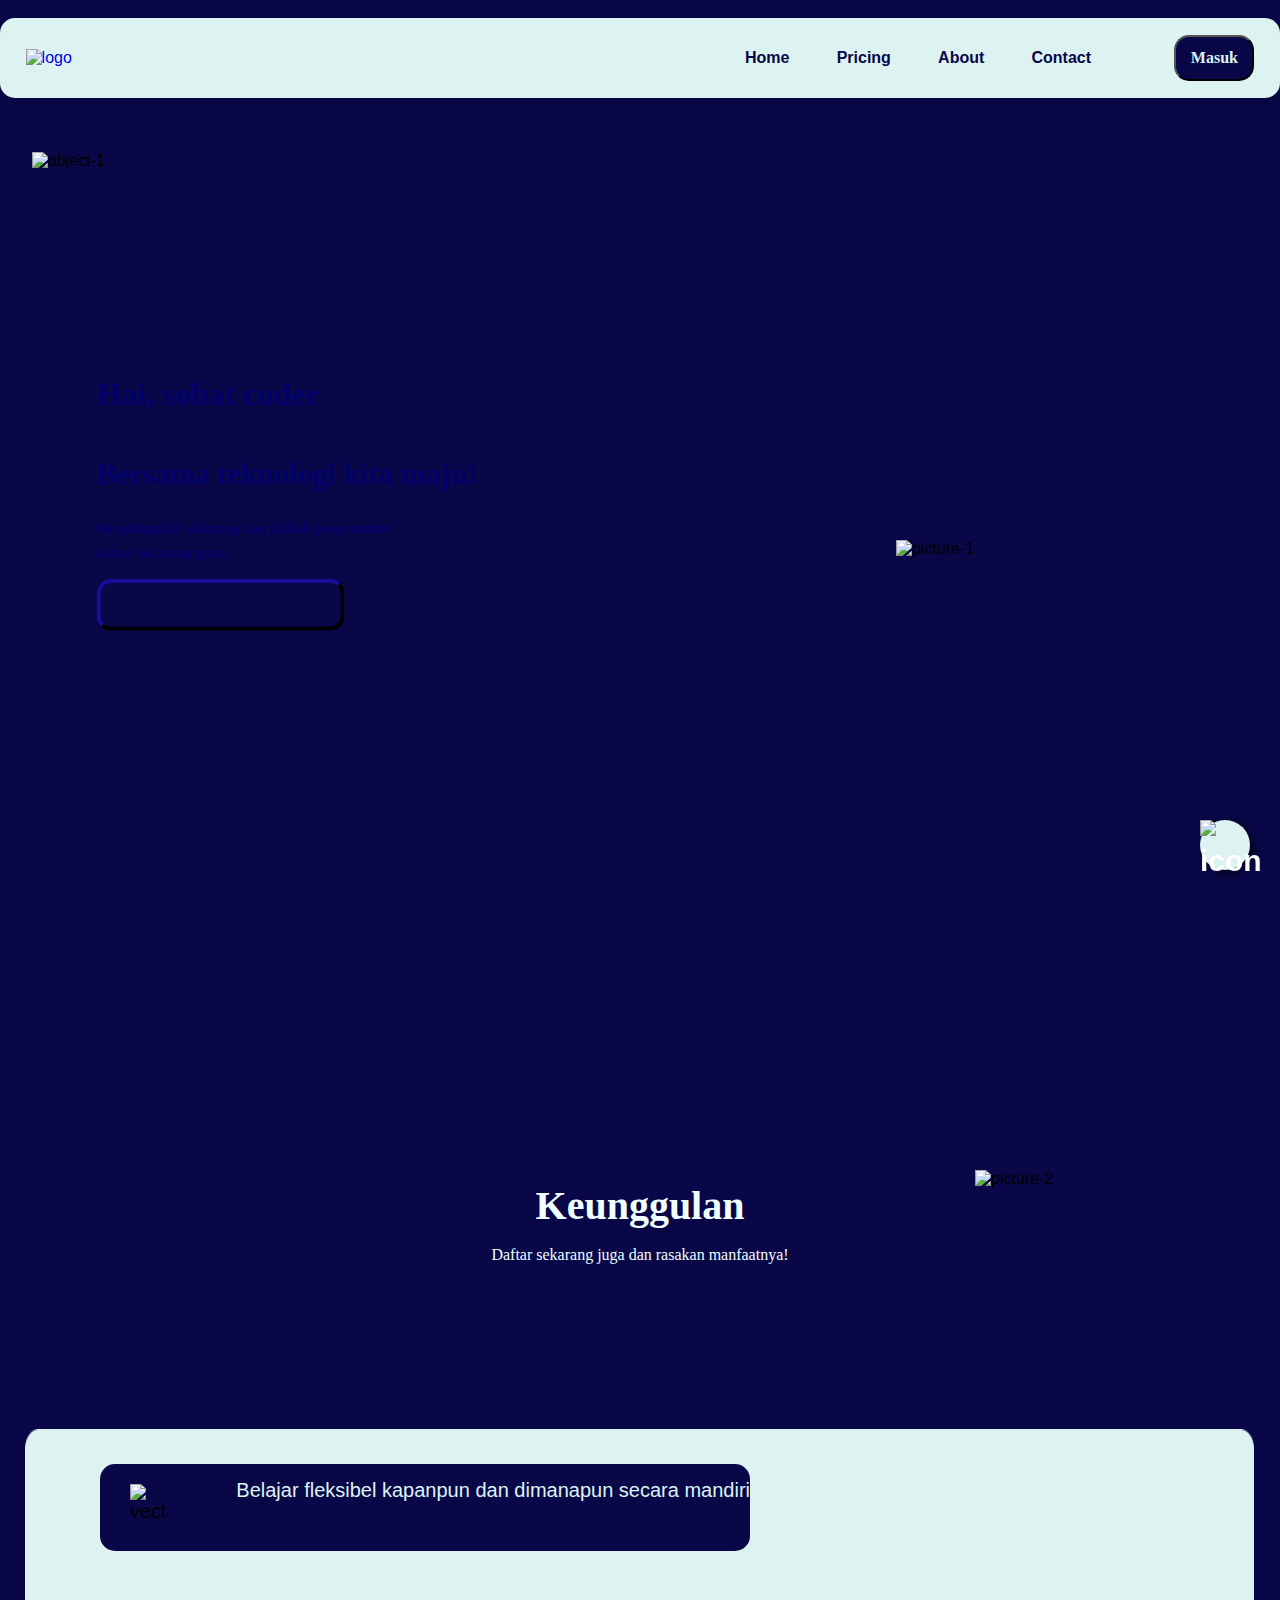
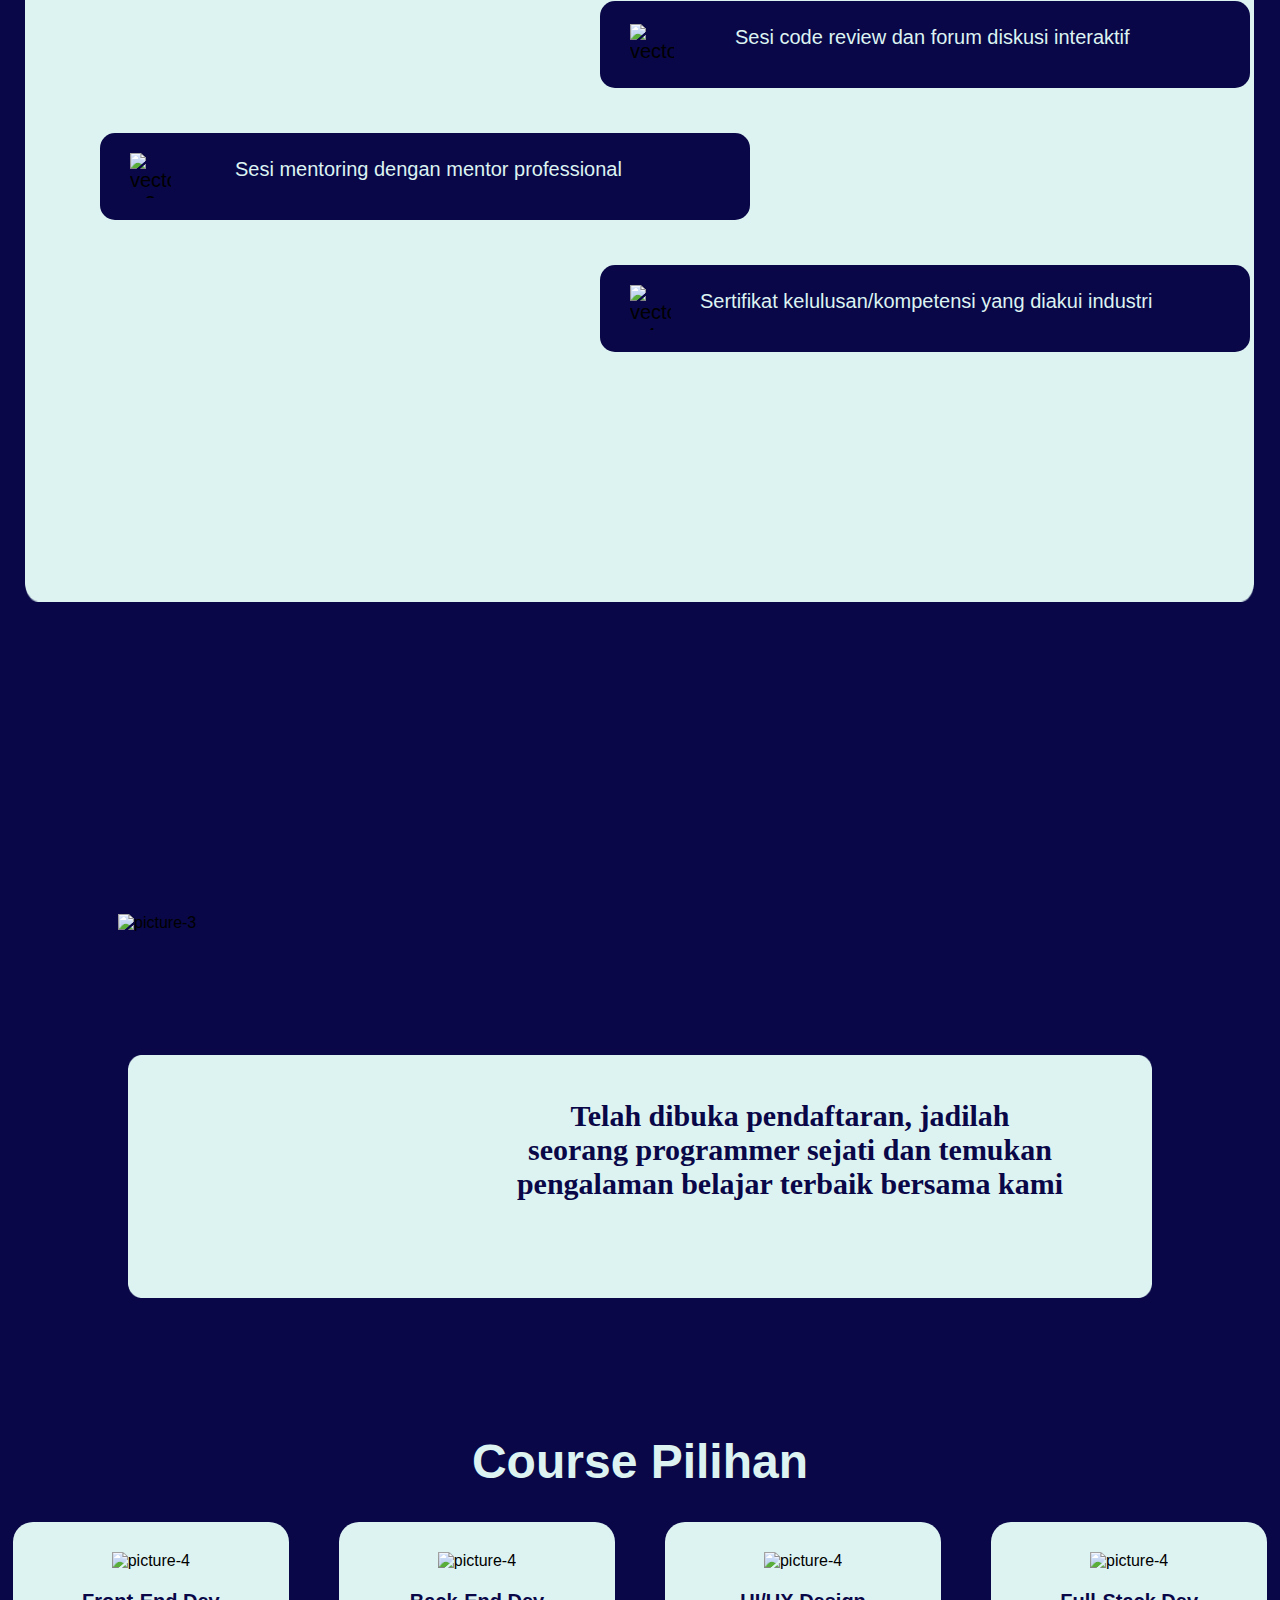
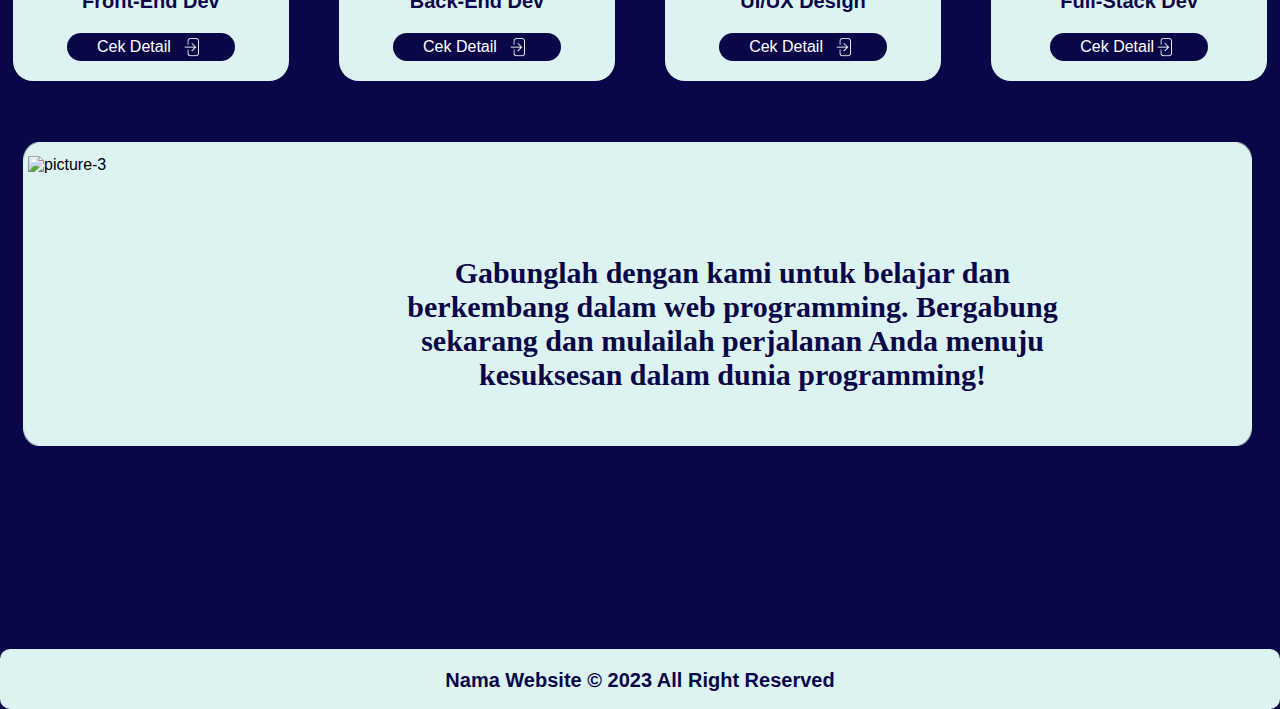
==== commit 674c5398: "....." ====
--- a/index.html
+++ b/index.html
@@ -7,10 +7,9 @@
     <link rel="stylesheet" href="style.css">
 </head>
 <body>
+
 <!-- Action Button -->
-<a href="#content" class="act-btn">
-   <img class="icon-1" src="assets/icon/Arrow_Icon.png" alt="icon">
-  </a>
+<a href="#logo" class="act-btn"><img class="icon-1" src="assets/icon/Arrow_Icon.png" alt="icon"></a>
 <!-- End of Action Button -->
 
 <!-- Navbar -->
@@ -18,14 +17,18 @@
     <div class="navbar">
         <br>
         <nav>
-            <a href="index.html" class="logo">SEMICOLON</a>
-            <ul>
-                <li><a href="index.html">Home</a></li>
-                <li><a href="pricing.html">Pricing</a></li>
-                <li><a href="about.html">About</a></li>
-                <li><a href="contact.html">Contact</a></li>
-            </ul>
-            <button class="btn1"><a href="login.html">Masuk</a></button>
+            <div id="logo">
+                <a href="index.html" class="logo"><img src="assets/logo/Logo_Website(Blue).png" alt="logo"></a>
+            </div>
+            <div class="navbar-right">
+                <ul>
+                    <li><a href="index.html">Home</a></li>
+                    <li><a href="pricing.html">Pricing</a></li>
+                    <li><a href="about.html">About</a></li>
+                    <li><a href="contact.html">Contact</a></li>
+                </ul>
+            </div>
+            <button class="btn-1"><a href="login.html">Masuk</a></button>
         </nav>
     </div>
     <!-- End of Navbar -->
@@ -36,10 +39,10 @@
             <p>Bersama teknologi kita maju!</p>
             <p>Bergabunglah sekarang dan jadilah programmer</p>
             <p>daftar sekarang gratis</p>
-            <button class="btn2"><a href="register.html">Daftar</a></button>
+            <button class="btn-2"><a href="register.html">Daftar</a></button>
     </div>
-    <img class="object1" src="assets/object/Subtract-Object.png" alt="object-1">
-    <img class="pic1" src="assets/vector/Vector-pic1.png" alt="picture-1">
+    <img class="object-1" src="assets/object/Subtract-Object.png" alt="object-1">
+    <img class="pic-1" src="assets/vector/Vector-pic1.png" alt="picture-1">
 </section>
     <!-- End Of Content -->
 
@@ -51,24 +54,24 @@
             <p>Daftar sekarang juga dan rasakan manfaatnya!</p>
             <img src="assets/vector/Vector-pic2.png" alt="picture-2">
         </div>
-        <div class="column1">
+        <div class="column-1">
             <img src="assets/icon/Icon-1.png" alt="vector-1">
             <p>Belajar fleksibel kapanpun dan dimanapun secara mandiri</p>
         </div>
-       <div class="column2">
+        <div class="column-2">
             <img src="assets/icon/Icon-2.png" alt="vector-2">
             <p>Sesi code review dan forum diskusi interaktif</p>
         </div>
-        <div class="column3">
+        <div class="column-3">
             <img src="assets/icon/Icon-3.png" alt="vector-3">
             <p>Sesi mentoring dengan mentor professional</p>
         </div>
-        <div class="column4">
+        <div class="column-4">
             <p>Sertifikat kelulusan/kompetensi yang diakui industri</p>
             <img src="assets/icon/Icon-4.png" alt="vector-4">
         </div>
     </div>
-    <img class="object2" src="assets/object/Rectangle1-Object.png" alt="object-2">
+    <img class="object-2" src="assets/object/Rectangle1-Object.png" alt="object-2">
 </section>
     <!-- End of Primacy -->
 
@@ -76,11 +79,11 @@
 <section id="copywriting-1">
     <div class="copywriting-1">
         <div class="copywriting-desc-1">
-            <img class="pic2" src="assets/vector/Vector-pic3.png" alt="picture-3">
+            <img class="pic-2" src="assets/vector/Vector-pic3.png" alt="picture-3">
             <p>Telah dibuka pendaftaran, jadilah</p>
             <p>seorang programmer sejati dan temukan </p>
             <p>pengalaman belajar terbaik bersama kami</p>
-            <img class="object3" src="assets/object/Rectangle2-Object.png" alt="">
+            <img class="object-3" src="assets/object/Rectangle2-Object.png" alt="">
         </div>
     </div>    
 </section>
@@ -91,24 +94,24 @@
         <h1>Course Pilihan</h1>
         <div class="grid-lp-container">
             <div class="grid-lp">
-                <img class="pic3" src="assets/vector/Vector-pic5.png" alt="picture-4">
+                <img class="pic-3" src="assets/vector/Vector-pic5.png" alt="picture-4">
                 <h3>Front-End Dev</h3>
-                <a href="details.html" class="btn-2">Cek Detail<img class="icon-2" src="/assets/icon/icon-5.png" class="pic"></a>
+                <a href="details.html" class="btn-3">Cek Detail<img class="icon-2" src="assets/icon/icon-5.png" class="pic"></a>
             </div>
             <div class="grid-lp">
-                <img class="pic3" src="/assets/vector/Vector-pic6.png" alt="picture-4">
+                <img class="pic-3" src="assets/vector/Vector-pic6.png" alt="picture-4">
                 <h3>Back-End Dev</h3>
-                <a href="details.html" class="btn-2">Cek Detail<img class="icon-2" src="/assets/icon/icon-5.png" class="pic"></a>
+                <a href="details.html" class="btn-3">Cek Detail<img class="icon-2" src="assets/icon/icon-5.png" class="pic"></a>
             </div>
             <div class="grid-lp">
-                <img class="pic3" src="/assets/vector/Vector-pic7.png" alt="picture-4">
+                <img class="pic-3" src="assets/vector/Vector-pic7.png" alt="picture-4">
                 <h3>UI/UX Design</h3>
-                <a href="details.html" class="btn-2">Cek Detail<img class="icon-2" src="/assets/icon/icon-5.png" class="pic"></a>
+                <a href="details.html" class="btn-3">Cek Detail<img class="icon-2" src="assets/icon/icon-5.png" class="pic"></a>
             </div>
             <div class="grid-lp">
-                <img class="pic3" src="/assets/vector/Vector-pic8.png" alt="picture-4">
+                <img class="pic-3" src="assets/vector/Vector-pic8.png" alt="picture-4">
                 <h3>Full-Stack Dev</h3>
-                <a href="details.html" class="btn-2">Cek Detail<img class="icon-2" src="/assets/icon/icon-5.png" class="pic"></a>
+                <a href="details.html" class="btn-3">Cek Detail<img src="assets/icon/icon-5.png" class="ic"></a>
             </div>
     </section>
     <!-- End of Course -->
@@ -118,12 +121,12 @@
             <div id="copywriting-2">
                 <div class="copywriting-2">
                     <div class="copywriting-desc-2" >
-                    <img class="pic4" src="assets/vector/Vector-pic4.png" alt="picture-3">
+                    <img class="pic-4" src="assets/vector/Vector-pic4.png" alt="picture-3">
                     <p>Gabunglah dengan kami untuk belajar dan</p>
                     <p>berkembang dalam web programming. Bergabung</p>
                     <p>sekarang dan mulailah perjalanan Anda menuju</p>
                     <p>kesuksesan dalam dunia programming!</p>
-                    <img class="object4" src="assets/object/Rectangle2-Object.png" alt="">
+                    <img class="object-4" src="assets/object/Rectangle2-Object.png" alt="">
                     <br>
                     </div>
                 </div>
@@ -133,11 +136,12 @@
     <!-- End of Copywriting-2 -->
 
     <!-- Footer -->
-    <section id="footer-lp">
-        <div class="footer-lp">
+    <section id="footer">
+        <div class="footer">
             <p>Nama Website © 2023 All Right Reserved</p>
         </div>    
     </section>
     <!-- End of Footer -->
+
 </body>
 </html>--- a/style.css
+++ b/style.css
@@ -1,45 +1,22 @@
-body
-{
-    margin:0px;
-    padding:0px;
+/* All */
+
+body {
+    margin: 0px;
+    padding: 0px;
     background-color: #090747;
 }
-/* -------------------------------------------------------------------------------------------------------- */
-/* -------------------------------------------------------------------------------------------------------- */
-/* Start Style of Landing Page */
-
-ul
-{
+
+ul {
     list-style: none;
 }
 
-a
-{
+a {
     text-decoration: none;
 }
 
-/* Login Button */
-.btn1
-{
-    border-radius: 15px;
-    width: 145px;
-    height: 46px;
-    background-color: #090747;
-    font-size: 16px;
-    font-weight: 650;
-}
-
-.btn1 a
-{
-    color: #DDF3F2;
-    font-family: 'Poppins';
-    text-align: center;
-}
-/* end of login button */
-/* -------------------------------------------------------------------------------------------------------- */
-/* action button (floating button) */
-.act-btn
-{
+/* Action Button (Floating Button) */
+
+.act-btn {
     background-color: #DDF3F2;
     display: block;
     width: 50px;
@@ -60,83 +37,144 @@
     box-shadow: 3px 3px 12px rgba(0, 0, 0, 0.644);
 }
 
-.act-btn:hover
-{
+.act-btn:hover {
     background: #EAE000
 }
 
-.icon-1
-{
+.icon-1 {
     width: 50px;
     position: center;
     bottom: 30px;
 }
-/* end of action button (floating button) */
-/* -------------------------------------------------------------------------------------------------------- */
-/* start of navbar */
-nav
-{
+
+/* End Style of Action Button (Floating Button) */
+/* -------------------------------------------------------------------------------------------------------- */
+/* Start Style of Navbar */
+
+nav {
     display: flex;
     justify-content: space-between;
     align-items: center;
     height: 80px;
     background-color: #DDF3F2;
     box-shadow: 2px 2px 12px rgba(0, 0, 0, 0.2);
-    padding: 0px 5%;
-    border-radius: 15px;
-}
-
-nav ul
-{
-    display: flex;
-    margin-left: 355px;
-}
-
-nav ul li
-{
-    margin: 30px;
-    font-family: 'Poppins';
+    padding: 0px 2%;
+    border-radius: 15px;
+}
+
+.navbar-right {
+    width: 80%;
+    display: flex;
+    flex-direction: row;
+    justify-content: flex-end;
+    align-items: center;
+}
+
+.navbar-right ul {
+    width: 40%;
+    display: flex;
+    flex-direction: row;
+    justify-content: space-around;
+    align-items: center;
+    padding: 0px;
+}
+
+.navbar-right ul li {
     font-size: 16px;
     font-weight: 650;
 }
 
-nav ul li a
+.navbar-right ul li a {
+    color: #090747;
+}
+
+.logo img {
+    width: 180px;
+}
+
+.btn-4 {
+    background-color: #090747;
+    color: #DDF3F2;
+    border-radius: 15px;
+    padding: 10px 20px;
+    font-size: 16px;
+    font-weight: 600;
+}
+
+.icon-3 img {
+    width: 55px;
+    height: 55px;
+    z-index: 1;
+}
+
+/* End Style of Navbar */
+/* -------------------------------------------------------------------------------------------------------- */
+/* start Style of Footer */
+
+.footer {
+    display: flex;
+    justify-content: center;
+    height: 60px;
+    background-color: #DDF3F2;
+    border-radius: 10px;
+}
+
+.footer p {
+    color: #090747;
+    font-size: 20px;
+    font-weight: 600;
+}
+
+/* End Style of Footer */
+
+/* -------------------------------------------------------------------------------------------------------- */
+/* -------------------------------------------------------------------------------------------------------- */
+/* -------------------------------------------------------------------------------------------------------- */
+
+/* Start Style of Landing Page */
+
+/* Login Button */
+
+.btn-1
 {
-    color: #090747;
-}
-
-.logo
+    border-radius: 15px;
+    width: 80px;
+    height: 46px;
+    background-color: #090747;
+    font-size: 16px;
+    font-weight: 650;
+}
+
+.btn-1 a
 {
-    display: flex;
-    font-family: 'Poppins';
-    color: #090747;
-    font-size: 20px;
-    font-weight: bold;
-}
-/* end of navbar */
-/* -------------------------------------------------------------------------------------------------------- */
-/* start of content */
-#content
-{
+    color: #DDF3F2;
+    font-family: 'Poppins';
+    text-align: center;
+}
+
+/* End of Login Button */
+/* -------------------------------------------------------------------------------------------------------- */
+/* Start Style of Content */
+
+#content {
     width: 100%;
     height: 120vh;
     position: relative;
 }
 
-.content p
-{
+.content p {
     line-height: 0px;
     margin: 55px 0px 25px;
 }
-.content p:nth-child(1)
-{
+
+.content p:nth-child(1) {
     font-family:'Poppins';
     font-weight: 600;
     color: rgb(0, 0, 107);
     font-size: 32px;
 }
-.content p:nth-child(2)
-{
+
+.content p:nth-child(2) {
     font-family: 'Poppins';
     font-weight: 800 ;
     color: rgb(0, 0, 107);
@@ -144,27 +182,22 @@
     margin-top: 80px;
 }
 
-.content p:nth-child(3)
-{
+.content p:nth-child(3) {
     font-family: 'poppins';
     font-weight: 600;
     color: rgb(0, 0, 107);
     font-size: 14px;
-
-}
-
-.content p:nth-child(4)
-{
+}
+
+.content p:nth-child(4) {
     font-family: 'Poppins';
     font-weight: 600;
     color: rgb(0, 0, 107);
     font-size: 14px;
     margin-top: 10px;
-
-}
-
-.content
-{
+}
+
+.content {
     position: absolute;
     left: 5%;
     right: 10%;
@@ -173,9 +206,9 @@
     z-index: 1;
 }
 
-/* button daftar */
-.btn2
-{
+/* Start Style of Button Daftar */
+
+.btn-2 {
     width: 248px;
     height: 52px;
     border-radius: 15px;
@@ -184,47 +217,45 @@
     border-width: 4px;
 }
 
-.btn2 a
+.btn-2 a
 {
     color: #090747;
     font-family: Arial, Helvetica, sans-serif;
     font-weight: bold;
     font-size: 20px;
 }
-/* button daftar */
-
-.object1
-{
-    width: 1300px;
+/* End Style of Button Daftar */
+
+.object-1 {
+    width: 95%;
     height: 621px;
     position: relative;
     top: 5%;
-    left: 2%;
-}
-.pic1
-{
+    margin: 0 2.5%;
+}
+
+.pic-1 {
     width: 366px;
     height: 337;
     position: absolute;
     left: 70%;
     top: 50%;
 }
-/* end of content */
-/* -------------------------------------------------------------------------------------------------------- */
-/* start of primacy */
-.primacy
-{
+
+/* End Style of Content */
+/* -------------------------------------------------------------------------------------------------------- */
+/* Start Style of Primacy */
+
+.primacy {
     height: 172vh;
     padding: 2% 0% 0%;
 }
 
-.primacy-desc
-{
+.primacy-desc {
     margin: 30px 50px;
 }
 
-.primacy-desc p:nth-child(1)
-{
+.primacy-desc p:nth-child(1) {
     font-family: 'Poppins';
     font-weight: bold;
     color:azure;
@@ -235,16 +266,14 @@
     margin-bottom: 40px;
 }
 
-.primacy-desc p:nth-child(2)
-{
+.primacy-desc p:nth-child(2) {
     font-family: Poppins;
     color:azure;
     text-align: center;
     margin-bottom: 16px;
 }
 
-.primacy-desc img
-{
+.primacy-desc img {
     width: 322px;
     height: 322px;
     position: absolute;
@@ -252,9 +281,8 @@
     margin-top: -110px;
 }
 
-.object2
-{
-    width: 1304px;
+.object-2 {
+    width: 96%;
     height: 773px;
     position: absolute;
     margin: 25px 0px 0px 25px;
@@ -262,8 +290,7 @@
     z-index: -1;
 }
 
-.column1
-{
+.primacy .column-1 {
     display: flex;
     background-color: #090747;
     margin: 200px 100px;
@@ -278,8 +305,7 @@
     z-index: 1;
 }
 
-.column1 img
-{
+.primacy .column-1 img {
     width: 37.54px;
     height: 42.15px;
     margin-top: 20px;
@@ -287,16 +313,14 @@
     z-index: 1;
 }
 
-.column1 p
-{
+.primacy .column-1 p {
     margin-left: 5px;
     margin-top: 15px;
     z-index: 1;
     color: #DDF3F2;
 }
 
-.column2
-{
+.primacy .column-2 {
     display: flex;
     background-color: #090747;
     margin: -150px 600px;
@@ -311,8 +335,7 @@
     z-index: 1;
 }
 
-.column2 img
-{
+.primacy .column-2 img {
     width: 43.77px;
     height: 37.19px;
     margin-top: 23px;
@@ -321,8 +344,7 @@
     z-index: 1;
 }
 
-.column2 p
-{
+.primacy .column-2 p {
     margin-left: 135px;
     margin-top: 25px;
     position: absolute;
@@ -330,8 +352,7 @@
     color: #DDF3F2;
 }
 
-.column3
-{
+.primacy .column-3 {
     display: flex;
     background-color: #090747;
     margin: 195px 100px;
@@ -346,8 +367,7 @@
     justify-content: space-between;
 }
 
-.column3 img
-{
+.primacy .column-3 img {
     width: 40.54px;
     height: 45.15px;
     margin-top: 20px;
@@ -356,8 +376,7 @@
     z-index: 1;
 }
 
-.column3 p
-{
+.primacy .column-3 p {
     margin-left: 135px;
     margin-top: 25px;
     z-index: 1;
@@ -365,8 +384,7 @@
     position: absolute;
 }
 
-.column4
-{
+.primacy .column-4 {
     display: flex;
     background-color: #090747;
     margin: -150px 600px;
@@ -381,8 +399,7 @@
     justify-content: space-between;
 }
 
-.column4 img
-{
+.primacy .column-4 img {
     width: 40.54px;
     height: 45.15px;
     margin-top: 20px;
@@ -391,8 +408,7 @@
     z-index: 1;
 }
 
-.column4 p
-{
+.primacy .column-4 p {
     margin-left: 100px;
     margin-top: 25px;
     z-index: 1;
@@ -400,22 +416,20 @@
     position: absolute;
 }
 
-/* end of primacy */
-/* -------------------------------------------------------------------------------------------------------- */
-/* start of copywriting-1*/
-.copywriting-1
-{
+/* End Style of Primacy */
+/* -------------------------------------------------------------------------------------------------------- */
+/* start Style of Copywriting-1*/
+
+.copywriting-1 {
     height: 20vh;
     padding: 2% 10% 10%;
 }
 
-.copywriting-desc-1
-{
+.copywriting-desc-1 {
     margin: 50px 50px;
 }
 
-.copywriting-desc-1 p:nth-child(2)
-{
+.copywriting-desc-1 p:nth-child(2) {
     font-family: 'Poppins';
     font-weight: bold;
     color: #090747;
@@ -426,8 +440,7 @@
     margin-left: 300px;
 }
 
-.copywriting-desc-1 p:nth-child(3)
-{
+.copywriting-desc-1 p:nth-child(3) {
     font-family: 'Poppins';
     font-weight: bold;
     font-size: 30px;
@@ -438,8 +451,7 @@
     margin-left: 300px;
 }
 
-.copywriting-desc-1 p:nth-child(4)
-{
+.copywriting-desc-1 p:nth-child(4) {
     font-family: 'Poppins';
     font-weight: bold;
     font-size: 30px;
@@ -450,9 +462,8 @@
     margin-left: 300px;
 }
 
-.object3
-{
-    width: 1112px;
+.object-3 {
+    width: 80%;
     height: 243px;
     position: absolute;
     margin: 0px 0px 0px -50px;
@@ -460,8 +471,7 @@
     z-index: -1;
 }
 
-.pic2
-{
+.pic-2 {
     width: 336px;
     height: 336px;
     position: absolute;
@@ -469,11 +479,12 @@
     margin-left: -60px;
 }
 
-/* end of copywriting-1*/
-/* -------------------------------------------------------------------------------------------------------- */
-/* start of course */
+/* End Style of Copywriting-1*/
+/* -------------------------------------------------------------------------------------------------------- */
+/* start Style of Course */
+
 #grid-lp {
-    font-family: poppins;
+    font-family: 'Poppins';
     padding: 15px 1%;
     padding-bottom: 100px;
 }
@@ -497,13 +508,11 @@
     padding: 30px 20px 20px;
 }
 
-.icon-2
-{
+.icon-2 {
 margin-left: 10px;
 }
 
-.pic3
-{
+.pic-3 {
     width: 100px;
     height: 100px;
 }
@@ -513,7 +522,7 @@
     font-size: 20px;
 }
 
-#grid-lp .grid-lp-container .grid-lp .btn-2 {
+#grid-lp .grid-lp-container .grid-lp .btn-3 {
     display: inline-flex;
     justify-content: center;
     align-items: center;
@@ -524,26 +533,25 @@
     padding: 2px 30px;
 }
 
-#grid-lp .grid-lp-container .grid-lp .btn-2 .pic {
+#grid-lp .grid-lp-container .grid-lp .btn-3 .pic {
     height: 20px;
     padding: 0px 0px;
 }
-/* end of course */
-/* -------------------------------------------------------------------------------------------------------- */
-/* start of copywriting-2 */
-.copywriting-2
-{
+
+/* End Style of Course */
+/* -------------------------------------------------------------------------------------------------------- */
+/* start Style of Copywriting-2 */
+
+.copywriting-2 {
     height: 35vh;
     padding: 2% 10% 10%;
 }
 
-.copywriting-desc-2
-{
+.copywriting-desc-2 {
     margin: 50px 50px;
 }
 
-.copywriting-desc-2 p:nth-child(2)
-{
+.copywriting-desc-2 p:nth-child(2) {
     font-family: 'Poppins';
     font-weight: bold;
     color: #090747;
@@ -554,8 +562,7 @@
     margin-left: 185px;
 }
 
-.copywriting-desc-2 p:nth-child(3)
-{
+.copywriting-desc-2 p:nth-child(3) {
     font-family: 'Poppins';
     font-weight: bold;
     color: #090747;
@@ -566,8 +573,7 @@
     margin-left: 185px;
 }
 
-.copywriting-desc-2 p:nth-child(4)
-{
+.copywriting-desc-2 p:nth-child(4) {
     font-family: 'Poppins';
     font-weight: bold;
     color: #090747;
@@ -578,8 +584,7 @@
     margin-left: 185px;
 }
 
-.copywriting-desc-2 p:nth-child(5)
-{
+.copywriting-desc-2 p:nth-child(5) {
     font-family: 'Poppins';
     font-weight: bold;
     color: #090747;
@@ -589,8 +594,8 @@
     margin-bottom: 0px;
     margin-left: 185px;
 }
-.pic4
-{
+
+.pic-4 {
     width: 336px;
     height: 336px;
     position: absolute;
@@ -598,95 +603,82 @@
     margin-left: -150px;
     z-index: 1;
 }
-.object4
-{
-    position: absolute;
-    width: 1300px;
+.object-4 {
+    position: absolute;
+    width: 96%;
     height: 304px;
     margin-top: -250px;
-    margin-left: -158px;
+    margin-left: -155px;
     z-index: -1;
 }
-/* end of copywriting-2 */
-/* -------------------------------------------------------------------------------------------------------- */
-/* start of footer */
-.footer-lp {
-    display: flex;
-    justify-content: center;
-    height: 60px;
-    background-color: #DDF3F2;
-    border-radius: 10px;
-}
-
-.footer-lp p {
-    color: #090747;
-    font-size: 20px;
-    font-weight: 600;
-}
-/* end of footer */
-/* End of Style Landing Page */
-
-/* -------------------------------------------------------------------------------------------------------- */
-/* -------------------------------------------------------------------------------------------------------- */
-
-/* Start of Style Login Page */
+
+/* End Style of Copywriting-2 */
+
+/* End Style of Landing Page */
+
+/* -------------------------------------------------------------------------------------------------------- */
+/* -------------------------------------------------------------------------------------------------------- */
+/* -------------------------------------------------------------------------------------------------------- */
+
+/* Start Style of Login Page */
 * {
     font-family: "Poppins", sans-serif;
-   
-  .html, body {
-      height: 100%;
-      background-color: #090747;
-  }
-  
-  .global-container h1 {
-      font-size: 20px;
-  }
-  .global-container {
-      height: 100%;
-      display: flex;
-      font-size: 17px;
-      align-items: center;
-      justify-content: center;
-      min-height: 100vh;
-      color: #090747;
-  }
-  .login-form 
-  {
+}
+
+.html, body {
+    height: 100%;
+    background-color: #090747;
+}
+
+.global-container h1 {
+    font-size: 20px;
+}
+
+.global-container {
+    height: 100%;
+    display: flex;
+    font-size: 17px;
+    align-items: center;
+    justify-content: center;
+    min-height: 100vh;
+    color: #090747;
+}
+
+.login-form {
     width: 590px;
     height: 450px;
     padding: 20px;
     border-radius: 15px;
     background-color: #DDF3F2 ;
-  }
-  
-  .btn button{
-  background-color: #090747;
-  color: #DDF3F2;
-  margin-left: 220px;
-  width: 97px;
-  height: 30px;
-  border-radius: 15px;
-  }
-
-  .btn-google {
-  width: 50%;
-  height: 39px;
-  flex-shrink: 0;
-  margin-left: 145px;
-  border-radius: 15px;
-  margin-top: 15px !important;
-  margin-bottom: 10px;
-  font-size: 13px;
-  font-family: Poppins;
-  color: #090747;
-  font-style: normal;
-  font-weight: 400;
-  line-height: normal;
-  align-items: center;
-  }
-
-  .login-form span 
-  {
+}
+
+.btn button{
+    background-color: #090747;
+    color: #DDF3F2;
+    margin-left: 220px;
+    width: 97px;
+    height: 30px;
+    border-radius: 15px;
+}
+
+.btn-google {
+    width: 50%;
+    height: 39px;
+    flex-shrink: 0;
+    margin-left: 145px;
+    border-radius: 15px;
+    margin-top: 15px !important;
+    margin-bottom: 10px;
+    font-size: 13px;
+    font-family: Poppins;
+    color: #090747;
+    font-style: normal;
+    font-weight: 400;
+    line-height: normal;
+    align-items: center;
+}
+
+.login-form span {
     margin-left: 170px;
     color: #090747;
     text-align: center;
@@ -695,50 +687,25 @@
     font-style: normal;
     font-weight: 700;
     line-height: 40px;
-  }
-  
-  .login-form span a {
-      font-weight: 600;
-      color: #090747;
-      line-height: 40px;
-      }
-  }
-  /*End of Style Login Page  */
-
-/* -------------------------------------------------------------------------------------------------------- */
-/* -------------------------------------------------------------------------------------------------------- */
-
-  /* Start of Style Home Page */
-
-  .btn-home
-{
-  background-color: #090747;
-  border-radius: 15px;
-  padding: 10px 20px;
-}
-
-.btn-home a
-{
-  color: #DDF3F2;
-  font-weight: 500;
-}
-
-nav .ul-home {
-    display: flex;
-    align-items: center;
-    margin-left: 355px;
-}
-
-.icon-3 img
-{
-    width: 60px;
-    height: 60px;
-    margin-left: -70px;
-    z-index: 1;
-}
-
-#content-home
-{
+}
+
+.login-form span a {
+    font-weight: 600;
+    color: #090747;
+    line-height: 40px;
+}
+
+/*End Style of Login Page  */
+
+/* -------------------------------------------------------------------------------------------------------- */
+/* -------------------------------------------------------------------------------------------------------- */
+/* -------------------------------------------------------------------------------------------------------- */
+
+/* Start Styleof  Home Page */
+
+/* Start Style of Content */
+
+#content-home {
     width: 100%;
     height: 80vh;
     position: relative;
@@ -753,29 +720,27 @@
     z-index: 1;
 }
 
-.content-home p:nth-child(1)
-{
+.content-home p:nth-child(1) {
     font-family:'Poppins';
     font-weight: 600;
     color: #DDF3F2;
     font-size: 48px;
 }
-.content-home p:nth-child(2)
-{
+
+.content-home p:nth-child(2) {
     font-family: 'poppins';
     color: #DDF3F2;
     font-size: 20px;
 }
 
-.content-home p:nth-child(3)
-{
+.content-home p:nth-child(3) {
     font-family: 'poppins';
     color: #DDF3F2;
     font-size: 20aspx;
     line-height: 0.5;
 }
 
-.pic5 {
+.pic-5 {
     height: 300px;
     width: auto;
     position: absolute;
@@ -785,8 +750,9 @@
 }
 
 #grid-home {
-    font-family: poppins;
+    font-family: 'Poppins';
     padding: 15px 1%;
+    padding-bottom: 100px;
 }
 
 #grid-home h1 {
@@ -808,17 +774,12 @@
     padding: 30px 20px 20px;
 }
 
-#grid-home .grid-home-container .grid-home img {
-    height: 50px;
-    padding: 10px 0 1px;
-}
-
-#grid-home .grid-container .grid-home h3 {
-    color: #090747;
-    font-size: 20px;
-}
-
-#grid-home .grid-home-container .grid-home .btn-2 {
+#grid-home .grid-home-container .grid-home h3 {
+    color: #090747;
+    font-size: 20px;
+}
+
+#grid-home .grid-home-container .grid-home .btn-3 {
     display: inline-flex;
     justify-content: center;
     align-items: center;
@@ -829,82 +790,45 @@
     padding: 2px 30px;
 }
 
-#grid-home .grid-home-container .grid-home .btn-2 .pic {
+#grid-home .grid-home-container .grid-home .btn-3 .pic {
     height: 20px;
     padding: 0px 0px;
 }
 
-.footer-home {
-    display: flex;
-    justify-content: center;
-    height: 60px;
-    background-color: #DDF3F2;
-    border-radius: 10px;
-    margin-top: 100px;
-}
-
-.footer-home p {
-    color: #090747;
-    font-size: 20px;
-    font-weight: 600;
-}
-
-/* End of Style Home Page */
-
-/* -------------------------------------------------------------------------------------------------------- */
-/* -------------------------------------------------------------------------------------------------------- */
-
-/* Start of Style Pricing */
-
-.btn-pricing
-{
-  background-color: #090747;
-  border-radius: 15px;
-  padding: 10px 20px;
-}
-
-.btn-pricing a
-{
-  color: #DDF3F2;
-  font-weight: 500;
-}
-
-nav .ul-pricing {
-    display: flex;
-    align-items: center;
-    margin-left: 355px;
-}
-
-.icon-4 img
-{
-    width: 60px;
-    height: 60px;
-    margin-left: -70px;
-    z-index: 1;
-}
+/* End Style of Content */
+
+/* End Style of Home Page */
+
+/* -------------------------------------------------------------------------------------------------------- */
+/* -------------------------------------------------------------------------------------------------------- */
+/* -------------------------------------------------------------------------------------------------------- */
+
+/* Start Style of Pricing */
+
+/* Start Style of Content */
 
 #grid-pricing {
     font-family: poppins;
     padding: 15px 1%;
     padding-bottom: 100px;
-  }
-  
-  #grid-pricing h1 {
+}
+
+#grid-pricing h1 {
     color:#DDF3F2;
     text-align: center;
     font-size: 40px;
     padding-bottom: 30px;
-  }
-  
-  #grid-pricing .grid-pricing-container {
+}
+
+#grid-pricing .grid-pricing-container {
     display: grid;
     place-items: center center;
     grid-template-columns: repeat(auto-fit, minmax(360px, 10fr));
     grid-gap: 50px 50px;
     margin: 2%;
-  }
-  
-  #grid-pricing .grid-pricing-container .grid-pricing {
+}
+
+#grid-pricing .grid-pricing-container .grid-pricing {
     width: 100%;
     display: grid;
     grid-template-areas:
@@ -915,37 +839,37 @@
     border-radius: 15px;
     background: #DDF3F2;
     padding: 10px 10px;
-  }
-  
-  #grid-pricing .grid-pricing-container .grid-pricing .grid-1 {
+}
+
+#grid-pricing .grid-pricing-container .grid-pricing .grid-1 {
     grid-area: grid-1;
     text-align: center;
     font-size: 13px;
-  }
-  
-  #grid-pricing .grid-pricing-container .grid-pricing .grid-2 {
+}
+
+#grid-pricing .grid-pricing-container .grid-pricing .grid-2 {
     grid-area: grid-2;
     display: flex;
     justify-content: center;
     align-items: center;
-  }
-  
-  #grid-pricing .grid-pricing-container .grid-pricing .grid-2 img {
+}
+
+#grid-pricing .grid-pricing-container .grid-pricing .grid-2 img {
     width: 100px;
     height: 100px;
-  }
-  
-  #grid-pricing .grid-pricing-container .grid-pricing .grid-2 ul {
+}
+
+#grid-pricing .grid-pricing-container .grid-pricing .grid-2 ul {
     list-style: disc;
     font-size: 12px;
-  }
-  
-  #grid-pricing .grid-pricing-container .grid-pricing .grid-3 {
+}
+
+#grid-pricing .grid-pricing-container .grid-pricing .grid-3 {
     grid-area: grid-3;
     text-align: right;
-  }
-  
-  #grid-pricing .grid-pricing-container .grid-pricing .grid-3 a {
+}
+
+#grid-pricing .grid-pricing-container .grid-pricing .grid-3 .btn-5 {
     color: #DDF3F2;
     display: inline-flex;
     justify-content: end;
@@ -953,68 +877,30 @@
     border-radius: 50px;
     padding: 2px 30px;
     font-size: 12px;
-  }
-
-  .footer-pricing {
-    display: flex;
-    justify-content: center;
-    height: 60px;
-    background-color: #DDF3F2;
-    border-radius: 10px;
-  }
-  
-  .footer-pricing p {
-    color: #090747;
-    font-size: 20px;
-    font-weight: 600;
-  }
-  /* End of Style Pricing */
-
+}
+
+/* End Style of Content */
+
+/* End Style of Pricing */
+
+/* -------------------------------------------------------------------------------------------------------- */
 /* -------------------------------------------------------------------------------------------------------- */
 /* -------------------------------------------------------------------------------------------------------- */
 
 /* Start of Style About */
 
-.btn-about
-{
-  background-color: #090747;
-  border-radius: 15px;
-  padding: 10px 20px;
-}
-
-.btn-about a
-{
-  color: #DDF3F2;
-  font-weight: 500;
-}
-
-nav .ul-about {
-    display: flex;
-    align-items: center;
-    margin-left: 355px;
-}
-
-.icon-5 img
-{
-    width: 60px;
-    height: 60px;
-    margin-left: -70px;
-    z-index: 1;
-}
-
-.primacy-about
-{
+/* Start Style of Primacy */
+
+.primacy-about {
     height: 25vh;
     padding: 2% 0% 0%;
 }
 
-.primacy-desc-about
-{
+.primacy-desc-about {
     margin: 30px 50px;
 }
 
-.primacy-desc-about p:nth-child(1)
-{
+.primacy-desc-about p:nth-child(1) {
     font-family: 'Poppins';
     font-weight: bold;
     color:#DDF3F2;
@@ -1025,16 +911,14 @@
     margin-bottom: 40px;
 }
 
-.primacy-desc-about p:nth-child(2)
-{
+.primacy-desc-about p:nth-child(2) {
     font-family: Poppins;
     color:#DDF3F2;
     text-align: center;
     margin-bottom: 16px;
 }
 
-.primacy-desc-about img
-{
+.primacy-desc-about img {
     width: 322px;
     height: 322px;
     position: absolute;
@@ -1042,18 +926,16 @@
     margin-top: -110px;
 }
 
-.object2-about
-{
-    width: 1304px;
+.object2-about {
+    width: 97%;
     height: 773px;
     position: absolute;
-    margin: 25px 0px 0px 25px;
+    margin-left: 20px;
     top: 50%;
     z-index: -1;
 }
 
-.column1-about
-{
+.column1-about {
     display: flex;
     background-color: #090747;
     margin: 200px 100px;
@@ -1068,8 +950,7 @@
     z-index: 1;
 }
 
-.column1-about img
-{
+.column1-about img {
     width: 37.54px;
     height: 42.15px;
     margin-top: 20px;
@@ -1077,16 +958,14 @@
     z-index: 1;
 }
 
-.column1-about p
-{
+.column1-about p {
     margin-left: 5px;
     margin-top: 15px;
     z-index: 1;
     color: #DDF3F2;
 }
 
-.column2-about
-{
+.column2-about {
     display: flex;
     background-color: #090747;
     margin: -150px 600px;
@@ -1101,8 +980,7 @@
     z-index: 1;
 }
 
-.column2-about img
-{
+.column2-about img {
     width: 43.77px;
     height: 37.19px;
     margin-top: 23px;
@@ -1111,8 +989,7 @@
     z-index: 1;
 }
 
-.column2-about p
-{
+.column2-about p {
     margin-left: 135px;
     margin-top: 25px;
     position: absolute;
@@ -1120,8 +997,7 @@
     color: #DDF3F2;
 }
 
-.column3-about
-{
+.column3-about {
     display: flex;
     background-color: #090747;
     margin: 195px 100px;
@@ -1136,8 +1012,7 @@
     justify-content: space-between;
 }
 
-.column3-about img
-{
+.column3-about img {
     width: 40.54px;
     height: 45.15px;
     margin-top: 20px;
@@ -1146,8 +1021,7 @@
     z-index: 1;
 }
 
-.column3-about p
-{
+.column3-about p {
     margin-left: 135px;
     margin-top: 25px;
     z-index: 1;
@@ -1155,8 +1029,7 @@
     position: absolute;
 }
 
-.column4-about
-{
+.column4-about {
     display: flex;
     background-color: #090747;
     margin: -150px 600px;
@@ -1171,8 +1044,7 @@
     justify-content: space-between;
 }
 
-.column4-about img
-{
+.column4-about img {
     width: 40.54px;
     height: 45.15px;
     margin-top: 20px;
@@ -1181,8 +1053,7 @@
     z-index: 1;
 }
 
-.column4-about p
-{
+.column4-about p {
     margin-left: 100px;
     margin-top: 25px;
     z-index: 1;
@@ -1190,19 +1061,20 @@
     position: absolute;
 }
 
-.about
-{
-    height: 35vh;
-    padding: 2% 0% 0%;
-}
-
-.about-desc
-{
+/* End Style of Primacy */
+/* -------------------------------------------------------------------------------------------------------- */
+/* Start Style of About */
+
+.about {
+    width: 100%;
+    height: 90vh;
+}
+
+.about-desc {
     margin: 30px 50px;
 }
 
-.about-desc p:nth-child(1)
-{
+.about-desc h2:nth-child(1) {
     font-family: 'Poppins';
     font-weight: bold;
     color:#DDF3F2;
@@ -1210,92 +1082,57 @@
     line-height: 0px;
     text-align: center;
     margin-top: 300px;
-    margin-bottom: 100px;
-}
-
-.about-desc p:nth-child(2)
-{
+}
+
+.about-desc h2:nth-child(2) {
     font-family: Poppins;
     color:#DDF3F2;
     text-align: center;
     margin-bottom: 16px;
 }
 
-.object2-about1
-{
-    width: 1325px;
+.about-desc p {
+    text-align: center;
+    color: #DDF3F2;
+    margin-bottom: 30px;
+}
+
+.object2-about1 {
+    width: 97.5%;
     height: 363px;
     position: absolute;
-    margin-left: -35.5px;
+    margin-left: -35px;
     z-index: -1;
 }
 
-.about ul 
-{
-    display: flex;
-    margin-left: -135px;
+.about ul {
+    display: flex;
+    margin-left: -150px;
     align-items: center;
 }
 
-.about ul li
-{
+.about ul li {
     margin: 125px;
     font-family: 'Poppins';
     font-size: 16px;
     font-weight: 650;
 }
 
-.footer-about {
-    display: flex;
-    justify-content: center;
-    height: 60px;
-    background-color: #DDF3F2;
-    border-radius: 10px;
-    margin-top: 700px;
-  }
-  
-  .footer-about p {
-    color: #090747;
-    font-size: 20px;
-    font-weight: 600;
-  }
-  /* End of Style About */
-
-/* -------------------------------------------------------------------------------------------------------- */
-/* -------------------------------------------------------------------------------------------------------- */
-
-/* Start of Style Contact */
-
-.btn-contact
-{
-  background-color: #090747;
-  border-radius: 15px;
-  padding: 10px 20px;
-}
-
-.btn-contact a
-{
-  color: #DDF3F2;
-  font-weight: 500;
-}
-
-nav .ul-contact {
-    display: flex;
-    align-items: center;
-    margin-left: 355px;
-}
-
-.icon-6 img
-{
-    width: 60px;
-    height: 60px;
-    margin-left: -70px;
-    z-index: 1;
-}
+/* End Style of About */
+
+/* End Style of About */
+
+/* -------------------------------------------------------------------------------------------------------- */
+/* -------------------------------------------------------------------------------------------------------- */
+/* -------------------------------------------------------------------------------------------------------- */
+
+/* Start Style of Contact */
+
+/* Start Style of Content */
 
 #content-contact {
     background: #DDF3F2;
-    margin: 10% 12%;
+    margin: 8% 12%;
     border-radius: 20px;
 }
 
@@ -1304,7 +1141,8 @@
 }
 
 .form-group {
-    width: 100%;
+    display: flex;
+    flex-direction: column;
 }
 
 .form-group label {
@@ -1317,27 +1155,31 @@
 
 .form-group input,
 .form-group textarea {
-    width: 97.2%;
     padding: 10px 10px;
     outline: 0;
     border: none;
     border-radius: 5px;
+    max-width: 100%;
 }
 
 .form-group textarea {
-    resize: vertical;
-}
-
-.form-group .submit {
+    resize: none;
+}
+
+.form-group-btn {
+    display: flex;
+    justify-content: flex-end;
+}
+
+.form-group-btn button {
+    width: 100px;
     background-color: #090747;
     color: #DDF3F2;
-    font-weight: 300;
     margin-top: 10px;
     padding: 4px 30px;
     border: none;
     border-radius: 10px;
     cursor: pointer;
-    transform: translateX(82.5vh);
 }
 
 .footer-contact {
@@ -1354,61 +1196,165 @@
     font-weight: 600;
 }
 
+/* End Style of Content */
+
 /* End Style of Contact */
 
 /* -------------------------------------------------------------------------------------------------------- */
 /* -------------------------------------------------------------------------------------------------------- */
-
-/* Start of Style Details */
-
-.btn-detail
-{
-  background-color: #090747;
-  border-radius: 15px;
-  padding: 10px 20px;
-}
-
-.btn-detail a
-{
-  color: #DDF3F2;
-  font-weight: 500;
-}
-
-nav .ul-detail {
-    display: flex;
-    align-items: center;
-    margin-left: 355px;
-}
-
-.icon-7 img
-{
-    width: 60px;
-    height: 60px;
-    margin-left: -70px;
-    z-index: 1;
-}
-
-#content-detail
-{
+/* -------------------------------------------------------------------------------------------------------- */
+
+/* Start Style of Profile */
+
+/* Start Style of Content */
+
+#content-profile {
+    background: #DDF3F2;
+    margin: 2%;
+    border-radius: 20px;
+    padding-bottom: 5%;
+}
+
+.form-profile {
+    display: flex;
+    padding: 20px 0 0 6%;
+    color: #090747;
+}
+
+.form-profile-1 {
+    width: 170px;
+}
+
+.form-profile-1 img {
+    width: 200px;
+}
+
+.form-profile-1 h3 {
+    font-size: 15px;
+    text-align: center;
+    margin: 0 0 10px;
+}
+
+.form-profile-2 img {
+    width: 25px;
+    padding-top: 20px;
+}
+
+.form-profile-3 h1 {
+    font-size: 60px;
+    padding-left: 20px;
+}
+
+.form-group-profile {
+    display: flex;
+    justify-content: space-evenly;
+    padding-top: 2%;
+    font-size: 12px;
+    font-weight: 700;
+}
+
+.name {
+    display: flex;
+    align-items: flex-end;
+    width: 97.4%;
+}
+
+.name-1 {
+    padding-right: 86px;
+}
+
+.form-group-profile label {
+    display: block;
+    margin: 20px 0 5px 0;
+    font-size: 17px;
+    font-weight: 800;
+    color: #090747;
+}
+
+.form-group-profile input {
+    width: 95%;
+    padding: 10px 10px;
+    outline: 0;
+    border: none;
+    border-radius: 5px;
+    font-size: 12px;
+    font-weight: 700;
+}
+
+.form-group-profile-column-1,
+.form-group-profile-column-2 {
+    width: 38.5%;
+}
+
+.dropdown {
+    display: flex;
+    justify-content: space-between;
+}
+
+select {
+    width: 30%;
+    padding: 10px 10px;
+    outline: 0;
+    border: none;
+    border-radius: 5px;
+    font-size: 12px;
+    font-weight: 700;
+}
+
+.gender .radio {
+    display: flex;
+    justify-content: flex-start;
+    margin-top: 20px;
+    margin-right: 50px;
+}
+
+.gender input {
+    width: 5%;
+    accent-color: #090747;
+    border: grey;
+    margin: 0;
+    cursor: pointer;
+}
+
+.gender span {
+    color: #090747;
+    font-size: 15px;
+    font-weight: 700;
+    padding-left: 20px;
+    cursor: default;
+}
+
+/* End Style of Content */
+
+/* End Style of Profile */
+
+/* -------------------------------------------------------------------------------------------------------- */
+/* -------------------------------------------------------------------------------------------------------- */
+/* -------------------------------------------------------------------------------------------------------- */
+
+/* Start Style of Details */
+
+/* Start Style of Content */
+
+#content-detail {
     width: 100%;
     height: 120vh;
     position: relative;
 }
 
-.content-detail p
-{
+.content-detail p {
     line-height: 0px;
     margin: 55px 0px 25px;
 }
-.content-detail p:nth-child(1)
-{
+
+.content-detail p:nth-child(1) {
     font-family:'Poppins';
     font-weight: 600;
     color: rgb(0, 0, 107);
     font-size: 32px;
 }
-.content-detail p:nth-child(2)
-{
+
+.content-detail p:nth-child(2) {
     font-family: 'Poppins';
     font-weight: 800 ;
     color: rgb(0, 0, 107);
@@ -1416,27 +1362,22 @@
     margin-top: 80px;
 }
 
-.content-detail p:nth-child(3)
-{
+.content-detail p:nth-child(3) {
     font-family: 'poppins';
     font-weight: 600;
     color: rgb(0, 0, 107);
     font-size: 14px;
-
-}
-
-.content-detail p:nth-child(4)
-{
+}
+
+.content-detail p:nth-child(4) {
     font-family: 'Poppins';
     font-weight: 600;
     color: rgb(0, 0, 107);
     font-size: 14px;
-    margin-top: 10px;
-
-}
-
-.content-detail
-{
+    margin-top: 10px; 
+}
+
+.content-detail {
     position: absolute;
     left: 1%;
     right: 10%;
@@ -1445,7 +1386,10 @@
     z-index: 1;
 }
 
+/* End Style of Content */
+
 /* End Style of Details */
 
 /* -------------------------------------------------------------------------------------------------------- */
+/* -------------------------------------------------------------------------------------------------------- */
 /* -------------------------------------------------------------------------------------------------------- */